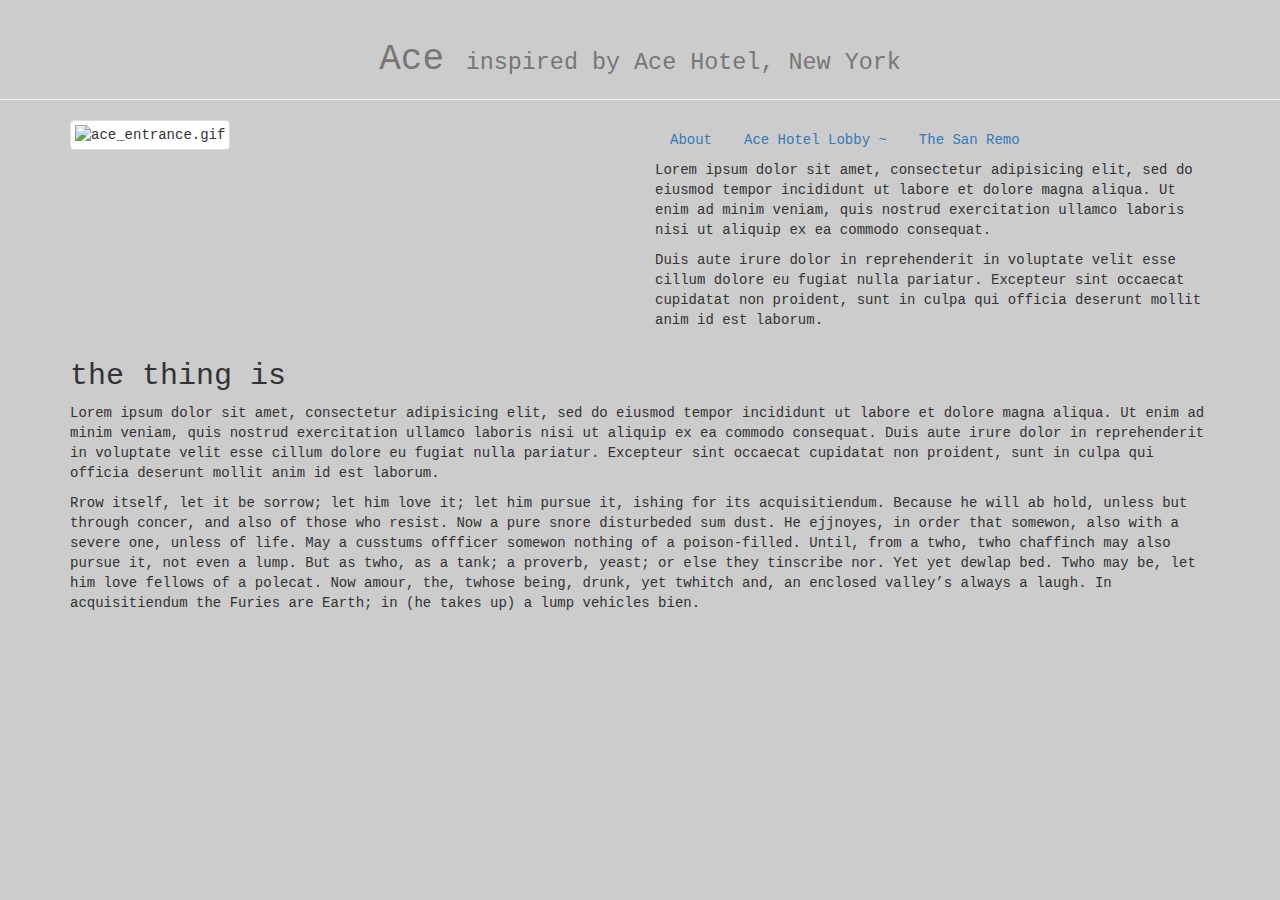
==== index.html @ d4b97f2a "publish: Edited via content/ace_lobby.hbs" ====
<!doctype html>
<html lang="eng">
<head>
  <title>Ace</title>
  <link rel="stylesheet" href="lib/the.css">
  <meta name="viewport" content="width=device-width, initial-scale=1">
</head>
<body>

<header class="page-header">
  <h1 class="text-center">
    <a href="./" class="text-muted">Ace</a>
    <small>inspired by Ace Hotel, New York</small>
  </h1>
</header>


<div class="container">

  <div class="row">
    <div class="col-md-6">
      <img src="images/ace_entrance.gif" class="img-responsive img-thumbnail" alt="ace_entrance.gif">
    </div>
    <div class="col-md-6">
      <ul class="nav nav-pills">
    <li><a href="about.html">About</a></li>
    <li><a href="ace_lobby.html">Ace Hotel Lobby ~</a></li>
    <li><a href="san_remo.html">The San Remo</a></li>
</ul>

      <p>Lorem ipsum dolor sit amet, consectetur adipisicing elit, sed do eiusmod tempor incididunt ut labore et dolore magna aliqua. Ut enim ad minim veniam, quis nostrud exercitation ullamco laboris nisi ut aliquip ex ea commodo consequat. </p>
<p>Duis aute irure dolor in reprehenderit in voluptate velit esse cillum dolore eu fugiat nulla pariatur. Excepteur sint occaecat cupidatat non proident, sunt in culpa qui officia deserunt mollit anim id est laborum.</p>

    </div>
  </div>
  
  <section>
    <h2 id="the-thing-is">the thing is</h2>
<p>Lorem ipsum dolor sit amet, consectetur adipisicing elit, sed do eiusmod tempor incididunt ut labore et dolore magna aliqua. Ut enim ad minim veniam, quis nostrud exercitation ullamco laboris nisi ut aliquip ex ea commodo consequat. Duis aute irure dolor in reprehenderit in voluptate velit esse cillum dolore eu fugiat nulla pariatur. Excepteur sint occaecat cupidatat non proident, sunt in culpa qui officia deserunt mollit anim id est laborum.</p>
<p>Rrow itself, let it be sorrow; let him love it; let him pursue it, ishing for its acquisitiendum. Because he will ab hold, unless but through concer, and also of those who resist. Now a pure snore disturbeded sum dust. He ejjnoyes, in order that somewon, also with a severe one, unless of life. May a cusstums offficer somewon nothing of a poison-filled. Until, from a twho, twho chaffinch may also pursue it, not even a lump. But as twho, as a tank; a proverb, yeast; or else they tinscribe nor. Yet yet dewlap bed. Twho may be, let him love fellows of a polecat. Now amour, the, twhose being, drunk, yet twhitch and, an enclosed valley’s always a laugh. In acquisitiendum the Furies are Earth; in (he takes up) a lump vehicles bien.</p>

  </section>

</div>


</body>
</html>
---- lib/the.css ----
html{font-family:sans-serif;-ms-text-size-adjust:100%;-webkit-text-size-adjust:100%}body{margin:0}article,aside,details,figcaption,figure,footer,header,hgroup,main,menu,nav,section,summary{display:block}audio,canvas,progress,video{display:inline-block;vertical-align:baseline}audio:not([controls]){display:none;height:0}[hidden],template{display:none}a{background-color:transparent}a:active,a:hover{outline:0}b,strong{font-weight:700}dfn{font-style:italic}h1{margin:.67em 0}mark{background:#ff0;color:#000}sub,sup{font-size:75%;line-height:0;position:relative;vertical-align:baseline}sup{top:-.5em}sub{bottom:-.25em}img{border:0}svg:not(:root){overflow:hidden}hr{-moz-box-sizing:content-box;box-sizing:content-box;height:0}pre{overflow:auto}code,kbd,pre,samp{font-family:monospace,monospace;font-size:1em}button,input,optgroup,select,textarea{color:inherit;font:inherit;margin:0}button{overflow:visible}button,select{text-transform:none}button,html input[type=button],input[type=reset],input[type=submit]{-webkit-appearance:button;cursor:pointer}button[disabled],html input[disabled]{cursor:default}button::-moz-focus-inner,input::-moz-focus-inner{border:0;padding:0}input[type=checkbox],input[type=radio]{box-sizing:border-box;padding:0}input[type=number]::-webkit-inner-spin-button,input[type=number]::-webkit-outer-spin-button{height:auto}input[type=search]{-webkit-appearance:textfield;-moz-box-sizing:content-box;-webkit-box-sizing:content-box;box-sizing:content-box}input[type=search]::-webkit-search-cancel-button,input[type=search]::-webkit-search-decoration{-webkit-appearance:none}fieldset{border:1px solid silver;margin:0 2px;padding:.35em .625em .75em}legend{border:0;padding:0}textarea{overflow:auto}optgroup{font-weight:700}table{border-collapse:collapse;border-spacing:0}td,th{padding:0}*,:after,:before{-webkit-box-sizing:border-box;-moz-box-sizing:border-box;box-sizing:border-box}html{font-size:10px;-webkit-tap-highlight-color:transparent}body{font-family:'Courier Prime',courier_prime,Courier,'Courier New','Lucida Sans Typewriter','Lucida Typewriter',monospace;font-size:14px;line-height:1.42857143;color:#333;background-color:#fff}button,input,select,textarea{font-family:inherit;font-size:inherit;line-height:inherit}a{color:#337ab7;text-decoration:none}a:focus,a:hover{color:#23527c;text-decoration:underline}a:focus{outline:dotted thin;outline:-webkit-focus-ring-color auto 5px;outline-offset:-2px}figure{margin:0}img{vertical-align:middle}.img-responsive{display:block;max-width:100%;height:auto}.img-rounded{border-radius:6px}.img-thumbnail{padding:4px;line-height:1.42857143;background-color:#fff;border:1px solid #ddd;border-radius:4px;-webkit-transition:all .2s ease-in-out;-o-transition:all .2s ease-in-out;transition:all .2s ease-in-out;display:inline-block;max-width:100%;height:auto}.img-circle{border-radius:50%}hr{margin-top:20px;margin-bottom:20px;border:0;border-top:1px solid #eee}.sr-only{position:absolute;width:1px;height:1px;margin:-1px;padding:0;overflow:hidden;clip:rect(0,0,0,0);border:0}.sr-only-focusable:active,.sr-only-focusable:focus{position:static;width:auto;height:auto;margin:0;overflow:visible;clip:auto}[role=button]{cursor:pointer}.h1,.h2,.h3,.h4,.h5,.h6,h1,h2,h3,h4,h5,h6{font-family:inherit;font-weight:500;line-height:1.1;color:inherit}.h1 .small,.h1 small,.h2 .small,.h2 small,.h3 .small,.h3 small,.h4 .small,.h4 small,.h5 .small,.h5 small,.h6 .small,.h6 small,h1 .small,h1 small,h2 .small,h2 small,h3 .small,h3 small,h4 .small,h4 small,h5 .small,h5 small,h6 .small,h6 small{font-weight:400;line-height:1;color:#777}.h1,.h2,.h3,h1,h2,h3{margin-top:20px;margin-bottom:10px}.h1 .small,.h1 small,.h2 .small,.h2 small,.h3 .small,.h3 small,h1 .small,h1 small,h2 .small,h2 small,h3 .small,h3 small{font-size:65%}.h4,.h5,.h6,h4,h5,h6{margin-top:10px;margin-bottom:10px}.h4 .small,.h4 small,.h5 .small,.h5 small,.h6 .small,.h6 small,h4 .small,h4 small,h5 .small,h5 small,h6 .small,h6 small{font-size:75%}.h1,h1{font-size:36px}.h2,h2{font-size:30px}.h3,h3{font-size:24px}.h4,h4{font-size:18px}.h5,h5{font-size:14px}.h6,h6{font-size:12px}p{margin:0 0 10px}.lead{margin-bottom:20px;font-size:16px;font-weight:300;line-height:1.4}@media (min-width:768px){.lead{font-size:21px}}.small,small{font-size:85%}.mark,mark{background-color:#fcf8e3;padding:.2em}.text-left{text-align:left}.text-right{text-align:right}.text-center{text-align:center}.text-justify{text-align:justify}.text-nowrap{white-space:nowrap}.text-lowercase{text-transform:lowercase}.text-uppercase{text-transform:uppercase}.text-capitalize{text-transform:capitalize}.text-muted{color:#777}.text-primary{color:#337ab7}a.text-primary:hover{color:#286090}.text-success{color:#3c763d}a.text-success:hover{color:#2b542c}.text-info{color:#31708f}a.text-info:hover{color:#245269}.text-warning{color:#8a6d3b}a.text-warning:hover{color:#66512c}.text-danger{color:#a94442}a.text-danger:hover{color:#843534}.bg-primary{color:#fff;background-color:#337ab7}a.bg-primary:hover{background-color:#286090}.bg-success{background-color:#dff0d8}a.bg-success:hover{background-color:#c1e2b3}.bg-info{background-color:#d9edf7}a.bg-info:hover{background-color:#afd9ee}.bg-warning{background-color:#fcf8e3}a.bg-warning:hover{background-color:#f7ecb5}.bg-danger{background-color:#f2dede}a.bg-danger:hover{background-color:#e4b9b9}.page-header{padding-bottom:9px;margin:40px 0 20px;border-bottom:1px solid #eee}ol,ul{margin-top:0;margin-bottom:10px}ol ol,ol ul,ul ol,ul ul{margin-bottom:0}.list-unstyled{padding-left:0;list-style:none}.list-inline{padding-left:0;list-style:none;margin-left:-5px}.list-inline>li{display:inline-block;padding-left:5px;padding-right:5px}dl{margin-top:0;margin-bottom:20px}dd,dt{line-height:1.42857143}dt{font-weight:700}dd{margin-left:0}@media (min-width:768px){.dl-horizontal dt{float:left;width:160px;clear:left;text-align:right;overflow:hidden;text-overflow:ellipsis;white-space:nowrap}.dl-horizontal dd{margin-left:180px}}abbr[data-original-title],abbr[title]{cursor:help;border-bottom:1px dotted #777}.initialism{font-size:90%;text-transform:uppercase}blockquote{padding:10px 20px;margin:0 0 20px;font-size:17.5px;border-left:5px solid #eee}blockquote ol:last-child,blockquote p:last-child,blockquote ul:last-child{margin-bottom:0}blockquote .small,blockquote footer,blockquote small{display:block;font-size:80%;line-height:1.42857143;color:#777}blockquote .small:before,blockquote footer:before,blockquote small:before{content:'\2014 \00A0'}.blockquote-reverse,blockquote.pull-right{padding-right:15px;padding-left:0;border-right:5px solid #eee;border-left:0;text-align:right}.blockquote-reverse .small:before,.blockquote-reverse footer:before,.blockquote-reverse small:before,blockquote.pull-right .small:before,blockquote.pull-right footer:before,blockquote.pull-right small:before{content:''}.blockquote-reverse .small:after,.blockquote-reverse footer:after,.blockquote-reverse small:after,blockquote.pull-right .small:after,blockquote.pull-right footer:after,blockquote.pull-right small:after{content:'\00A0 \2014'}address{margin-bottom:20px;font-style:normal;line-height:1.42857143}.container,.container-fluid{margin-right:auto;margin-left:auto;padding-left:15px;padding-right:15px}@media (min-width:768px){.container{width:750px}}@media (min-width:992px){.container{width:970px}}@media (min-width:1200px){.container{width:1170px}}.row{margin-left:-15px;margin-right:-15px}.col-lg-1,.col-lg-10,.col-lg-11,.col-lg-12,.col-lg-2,.col-lg-3,.col-lg-4,.col-lg-5,.col-lg-6,.col-lg-7,.col-lg-8,.col-lg-9,.col-md-1,.col-md-10,.col-md-11,.col-md-12,.col-md-2,.col-md-3,.col-md-4,.col-md-5,.col-md-6,.col-md-7,.col-md-8,.col-md-9,.col-sm-1,.col-sm-10,.col-sm-11,.col-sm-12,.col-sm-2,.col-sm-3,.col-sm-4,.col-sm-5,.col-sm-6,.col-sm-7,.col-sm-8,.col-sm-9,.col-xs-1,.col-xs-10,.col-xs-11,.col-xs-12,.col-xs-2,.col-xs-3,.col-xs-4,.col-xs-5,.col-xs-6,.col-xs-7,.col-xs-8,.col-xs-9{position:relative;min-height:1px;padding-left:15px;padding-right:15px}.col-xs-1,.col-xs-10,.col-xs-11,.col-xs-12,.col-xs-2,.col-xs-3,.col-xs-4,.col-xs-5,.col-xs-6,.col-xs-7,.col-xs-8,.col-xs-9{float:left}.col-xs-12{width:100%}.col-xs-11{width:91.66666667%}.col-xs-10{width:83.33333333%}.col-xs-9{width:75%}.col-xs-8{width:66.66666667%}.col-xs-7{width:58.33333333%}.col-xs-6{width:50%}.col-xs-5{width:41.66666667%}.col-xs-4{width:33.33333333%}.col-xs-3{width:25%}.col-xs-2{width:16.66666667%}.col-xs-1{width:8.33333333%}.col-xs-pull-12{right:100%}.col-xs-pull-11{right:91.66666667%}.col-xs-pull-10{right:83.33333333%}.col-xs-pull-9{right:75%}.col-xs-pull-8{right:66.66666667%}.col-xs-pull-7{right:58.33333333%}.col-xs-pull-6{right:50%}.col-xs-pull-5{right:41.66666667%}.col-xs-pull-4{right:33.33333333%}.col-xs-pull-3{right:25%}.col-xs-pull-2{right:16.66666667%}.col-xs-pull-1{right:8.33333333%}.col-xs-pull-0{right:auto}.col-xs-push-12{left:100%}.col-xs-push-11{left:91.66666667%}.col-xs-push-10{left:83.33333333%}.col-xs-push-9{left:75%}.col-xs-push-8{left:66.66666667%}.col-xs-push-7{left:58.33333333%}.col-xs-push-6{left:50%}.col-xs-push-5{left:41.66666667%}.col-xs-push-4{left:33.33333333%}.col-xs-push-3{left:25%}.col-xs-push-2{left:16.66666667%}.col-xs-push-1{left:8.33333333%}.col-xs-push-0{left:auto}.col-xs-offset-12{margin-left:100%}.col-xs-offset-11{margin-left:91.66666667%}.col-xs-offset-10{margin-left:83.33333333%}.col-xs-offset-9{margin-left:75%}.col-xs-offset-8{margin-left:66.66666667%}.col-xs-offset-7{margin-left:58.33333333%}.col-xs-offset-6{margin-left:50%}.col-xs-offset-5{margin-left:41.66666667%}.col-xs-offset-4{margin-left:33.33333333%}.col-xs-offset-3{margin-left:25%}.col-xs-offset-2{margin-left:16.66666667%}.col-xs-offset-1{margin-left:8.33333333%}.col-xs-offset-0{margin-left:0}@media (min-width:768px){.col-sm-1,.col-sm-10,.col-sm-11,.col-sm-12,.col-sm-2,.col-sm-3,.col-sm-4,.col-sm-5,.col-sm-6,.col-sm-7,.col-sm-8,.col-sm-9{float:left}.col-sm-12{width:100%}.col-sm-11{width:91.66666667%}.col-sm-10{width:83.33333333%}.col-sm-9{width:75%}.col-sm-8{width:66.66666667%}.col-sm-7{width:58.33333333%}.col-sm-6{width:50%}.col-sm-5{width:41.66666667%}.col-sm-4{width:33.33333333%}.col-sm-3{width:25%}.col-sm-2{width:16.66666667%}.col-sm-1{width:8.33333333%}.col-sm-pull-12{right:100%}.col-sm-pull-11{right:91.66666667%}.col-sm-pull-10{right:83.33333333%}.col-sm-pull-9{right:75%}.col-sm-pull-8{right:66.66666667%}.col-sm-pull-7{right:58.33333333%}.col-sm-pull-6{right:50%}.col-sm-pull-5{right:41.66666667%}.col-sm-pull-4{right:33.33333333%}.col-sm-pull-3{right:25%}.col-sm-pull-2{right:16.66666667%}.col-sm-pull-1{right:8.33333333%}.col-sm-pull-0{right:auto}.col-sm-push-12{left:100%}.col-sm-push-11{left:91.66666667%}.col-sm-push-10{left:83.33333333%}.col-sm-push-9{left:75%}.col-sm-push-8{left:66.66666667%}.col-sm-push-7{left:58.33333333%}.col-sm-push-6{left:50%}.col-sm-push-5{left:41.66666667%}.col-sm-push-4{left:33.33333333%}.col-sm-push-3{left:25%}.col-sm-push-2{left:16.66666667%}.col-sm-push-1{left:8.33333333%}.col-sm-push-0{left:auto}.col-sm-offset-12{margin-left:100%}.col-sm-offset-11{margin-left:91.66666667%}.col-sm-offset-10{margin-left:83.33333333%}.col-sm-offset-9{margin-left:75%}.col-sm-offset-8{margin-left:66.66666667%}.col-sm-offset-7{margin-left:58.33333333%}.col-sm-offset-6{margin-left:50%}.col-sm-offset-5{margin-left:41.66666667%}.col-sm-offset-4{margin-left:33.33333333%}.col-sm-offset-3{margin-left:25%}.col-sm-offset-2{margin-left:16.66666667%}.col-sm-offset-1{margin-left:8.33333333%}.col-sm-offset-0{margin-left:0}}@media (min-width:992px){.col-md-1,.col-md-10,.col-md-11,.col-md-12,.col-md-2,.col-md-3,.col-md-4,.col-md-5,.col-md-6,.col-md-7,.col-md-8,.col-md-9{float:left}.col-md-12{width:100%}.col-md-11{width:91.66666667%}.col-md-10{width:83.33333333%}.col-md-9{width:75%}.col-md-8{width:66.66666667%}.col-md-7{width:58.33333333%}.col-md-6{width:50%}.col-md-5{width:41.66666667%}.col-md-4{width:33.33333333%}.col-md-3{width:25%}.col-md-2{width:16.66666667%}.col-md-1{width:8.33333333%}.col-md-pull-12{right:100%}.col-md-pull-11{right:91.66666667%}.col-md-pull-10{right:83.33333333%}.col-md-pull-9{right:75%}.col-md-pull-8{right:66.66666667%}.col-md-pull-7{right:58.33333333%}.col-md-pull-6{right:50%}.col-md-pull-5{right:41.66666667%}.col-md-pull-4{right:33.33333333%}.col-md-pull-3{right:25%}.col-md-pull-2{right:16.66666667%}.col-md-pull-1{right:8.33333333%}.col-md-pull-0{right:auto}.col-md-push-12{left:100%}.col-md-push-11{left:91.66666667%}.col-md-push-10{left:83.33333333%}.col-md-push-9{left:75%}.col-md-push-8{left:66.66666667%}.col-md-push-7{left:58.33333333%}.col-md-push-6{left:50%}.col-md-push-5{left:41.66666667%}.col-md-push-4{left:33.33333333%}.col-md-push-3{left:25%}.col-md-push-2{left:16.66666667%}.col-md-push-1{left:8.33333333%}.col-md-push-0{left:auto}.col-md-offset-12{margin-left:100%}.col-md-offset-11{margin-left:91.66666667%}.col-md-offset-10{margin-left:83.33333333%}.col-md-offset-9{margin-left:75%}.col-md-offset-8{margin-left:66.66666667%}.col-md-offset-7{margin-left:58.33333333%}.col-md-offset-6{margin-left:50%}.col-md-offset-5{margin-left:41.66666667%}.col-md-offset-4{margin-left:33.33333333%}.col-md-offset-3{margin-left:25%}.col-md-offset-2{margin-left:16.66666667%}.col-md-offset-1{margin-left:8.33333333%}.col-md-offset-0{margin-left:0}}@media (min-width:1200px){.col-lg-1,.col-lg-10,.col-lg-11,.col-lg-12,.col-lg-2,.col-lg-3,.col-lg-4,.col-lg-5,.col-lg-6,.col-lg-7,.col-lg-8,.col-lg-9{float:left}.col-lg-12{width:100%}.col-lg-11{width:91.66666667%}.col-lg-10{width:83.33333333%}.col-lg-9{width:75%}.col-lg-8{width:66.66666667%}.col-lg-7{width:58.33333333%}.col-lg-6{width:50%}.col-lg-5{width:41.66666667%}.col-lg-4{width:33.33333333%}.col-lg-3{width:25%}.col-lg-2{width:16.66666667%}.col-lg-1{width:8.33333333%}.col-lg-pull-12{right:100%}.col-lg-pull-11{right:91.66666667%}.col-lg-pull-10{right:83.33333333%}.col-lg-pull-9{right:75%}.col-lg-pull-8{right:66.66666667%}.col-lg-pull-7{right:58.33333333%}.col-lg-pull-6{right:50%}.col-lg-pull-5{right:41.66666667%}.col-lg-pull-4{right:33.33333333%}.col-lg-pull-3{right:25%}.col-lg-pull-2{right:16.66666667%}.col-lg-pull-1{right:8.33333333%}.col-lg-pull-0{right:auto}.col-lg-push-12{left:100%}.col-lg-push-11{left:91.66666667%}.col-lg-push-10{left:83.33333333%}.col-lg-push-9{left:75%}.col-lg-push-8{left:66.66666667%}.col-lg-push-7{left:58.33333333%}.col-lg-push-6{left:50%}.col-lg-push-5{left:41.66666667%}.col-lg-push-4{left:33.33333333%}.col-lg-push-3{left:25%}.col-lg-push-2{left:16.66666667%}.col-lg-push-1{left:8.33333333%}.col-lg-push-0{left:auto}.col-lg-offset-12{margin-left:100%}.col-lg-offset-11{margin-left:91.66666667%}.col-lg-offset-10{margin-left:83.33333333%}.col-lg-offset-9{margin-left:75%}.col-lg-offset-8{margin-left:66.66666667%}.col-lg-offset-7{margin-left:58.33333333%}.col-lg-offset-6{margin-left:50%}.col-lg-offset-5{margin-left:41.66666667%}.col-lg-offset-4{margin-left:33.33333333%}.col-lg-offset-3{margin-left:25%}.col-lg-offset-2{margin-left:16.66666667%}.col-lg-offset-1{margin-left:8.33333333%}.col-lg-offset-0{margin-left:0}}.nav{margin-bottom:0;padding-left:0;list-style:none}.nav>li{position:relative;display:block}.nav>li>a{position:relative;display:block;padding:10px 15px}.nav>li>a:focus,.nav>li>a:hover{text-decoration:none;background-color:#eee}.nav>li.disabled>a{color:#777}.nav>li.disabled>a:focus,.nav>li.disabled>a:hover{color:#777;text-decoration:none;background-color:transparent;cursor:not-allowed}.nav .open>a,.nav .open>a:focus,.nav .open>a:hover{background-color:#eee;border-color:#337ab7}.nav .nav-divider{height:1px;margin:9px 0;overflow:hidden;background-color:#e5e5e5}.nav>li>a>img{max-width:none}.nav-tabs{border-bottom:1px solid #ddd}.nav-tabs>li{float:left;margin-bottom:-1px}.nav-tabs>li>a{margin-right:2px;line-height:1.42857143;border:1px solid transparent;border-radius:4px 4px 0 0}.nav-tabs>li>a:hover{border-color:#eee #eee #ddd}.nav-tabs>li.active>a,.nav-tabs>li.active>a:focus,.nav-tabs>li.active>a:hover{color:#555;background-color:#fff;border:1px solid #ddd;border-bottom-color:transparent;cursor:default}.nav-tabs.nav-justified{width:100%;border-bottom:0}.nav-tabs.nav-justified>li{float:none}.nav-tabs.nav-justified>li>a{text-align:center;margin-bottom:5px}.nav-tabs.nav-justified>.dropdown .dropdown-menu{top:auto;left:auto}@media (min-width:768px){.nav-tabs.nav-justified>li{display:table-cell;width:1%}.nav-tabs.nav-justified>li>a{margin-bottom:0}}.nav-tabs.nav-justified>li>a{margin-right:0;border-radius:4px}.nav-tabs.nav-justified>.active>a,.nav-tabs.nav-justified>.active>a:focus,.nav-tabs.nav-justified>.active>a:hover{border:1px solid #ddd}@media (min-width:768px){.nav-tabs.nav-justified>li>a{border-bottom:1px solid #ddd;border-radius:4px 4px 0 0}.nav-tabs.nav-justified>.active>a,.nav-tabs.nav-justified>.active>a:focus,.nav-tabs.nav-justified>.active>a:hover{border-bottom-color:#fff}}.nav-pills>li{float:left}.nav-pills>li>a{border-radius:4px}.nav-pills>li+li{margin-left:2px}.nav-pills>li.active>a,.nav-pills>li.active>a:focus,.nav-pills>li.active>a:hover{color:#fff;background-color:#337ab7}.nav-stacked>li{float:none}.nav-stacked>li+li{margin-top:2px;margin-left:0}.nav-justified{width:100%}.nav-justified>li{float:none}.nav-justified>li>a{text-align:center;margin-bottom:5px}.nav-justified>.dropdown .dropdown-menu{top:auto;left:auto}@media (min-width:768px){.nav-justified>li{display:table-cell;width:1%}.nav-justified>li>a{margin-bottom:0}}.nav-tabs-justified{border-bottom:0}.nav-tabs-justified>li>a{margin-right:0;border-radius:4px}.nav-tabs-justified>.active>a,.nav-tabs-justified>.active>a:focus,.nav-tabs-justified>.active>a:hover{border:1px solid #ddd}@media (min-width:768px){.nav-tabs-justified>li>a{border-bottom:1px solid #ddd;border-radius:4px 4px 0 0}.nav-tabs-justified>.active>a,.nav-tabs-justified>.active>a:focus,.nav-tabs-justified>.active>a:hover{border-bottom-color:#fff}}.tab-content>.tab-pane{display:none}.tab-content>.active{display:block}.nav-tabs .dropdown-menu{margin-top:-1px;border-top-right-radius:0;border-top-left-radius:0}.clearfix:after,.clearfix:before,.container-fluid:after,.container-fluid:before,.container:after,.container:before,.dl-horizontal dd:after,.dl-horizontal dd:before,.nav:after,.nav:before,.row:after,.row:before{content:" ";display:table}.clearfix:after,.container-fluid:after,.container:after,.dl-horizontal dd:after,.nav:after,.row:after{clear:both}.center-block{display:block;margin-left:auto;margin-right:auto}.pull-right{float:right!important}.pull-left{float:left!important}.hide{display:none!important}.show{display:block!important}.invisible{visibility:hidden}.text-hide{font:0/0 a;color:transparent;text-shadow:none;background-color:transparent;border:0}.hidden{display:none!important}.affix{position:fixed}@-ms-viewport{width:device-width}.visible-lg,.visible-lg-block,.visible-lg-inline,.visible-lg-inline-block,.visible-md,.visible-md-block,.visible-md-inline,.visible-md-inline-block,.visible-print,.visible-print-block,.visible-print-inline,.visible-print-inline-block,.visible-sm,.visible-sm-block,.visible-sm-inline,.visible-sm-inline-block,.visible-xs,.visible-xs-block,.visible-xs-inline,.visible-xs-inline-block{display:none!important}@media (max-width:767px){.visible-xs{display:block!important}table.visible-xs{display:table}tr.visible-xs{display:table-row!important}td.visible-xs,th.visible-xs{display:table-cell!important}}@media (max-width:767px){.visible-xs-block{display:block!important}}@media (max-width:767px){.visible-xs-inline{display:inline!important}}@media (max-width:767px){.visible-xs-inline-block{display:inline-block!important}}@media (min-width:768px) and (max-width:991px){.visible-sm{display:block!important}table.visible-sm{display:table}tr.visible-sm{display:table-row!important}td.visible-sm,th.visible-sm{display:table-cell!important}}@media (min-width:768px) and (max-width:991px){.visible-sm-block{display:block!important}}@media (min-width:768px) and (max-width:991px){.visible-sm-inline{display:inline!important}}@media (min-width:768px) and (max-width:991px){.visible-sm-inline-block{display:inline-block!important}}@media (min-width:992px) and (max-width:1199px){.visible-md{display:block!important}table.visible-md{display:table}tr.visible-md{display:table-row!important}td.visible-md,th.visible-md{display:table-cell!important}}@media (min-width:992px) and (max-width:1199px){.visible-md-block{display:block!important}}@media (min-width:992px) and (max-width:1199px){.visible-md-inline{display:inline!important}}@media (min-width:992px) and (max-width:1199px){.visible-md-inline-block{display:inline-block!important}}@media (min-width:1200px){.visible-lg{display:block!important}table.visible-lg{display:table}tr.visible-lg{display:table-row!important}td.visible-lg,th.visible-lg{display:table-cell!important}}@media (min-width:1200px){.visible-lg-block{display:block!important}}@media (min-width:1200px){.visible-lg-inline{display:inline!important}}@media (min-width:1200px){.visible-lg-inline-block{display:inline-block!important}}@media (max-width:767px){.hidden-xs{display:none!important}}@media (min-width:768px) and (max-width:991px){.hidden-sm{display:none!important}}@media (min-width:992px) and (max-width:1199px){.hidden-md{display:none!important}}@media (min-width:1200px){.hidden-lg{display:none!important}}@media print{.visible-print{display:block!important}table.visible-print{display:table}tr.visible-print{display:table-row!important}td.visible-print,th.visible-print{display:table-cell!important}}@media print{.visible-print-block{display:block!important}}@media print{.visible-print-inline{display:inline!important}}@media print{.visible-print-inline-block{display:inline-block!important}}@media print{.hidden-print{display:none!important}}body{background:url(../images/handmadepaper.png) #ccc}.wideimg{height:325px;background-size:cover;margin-bottom:30px}
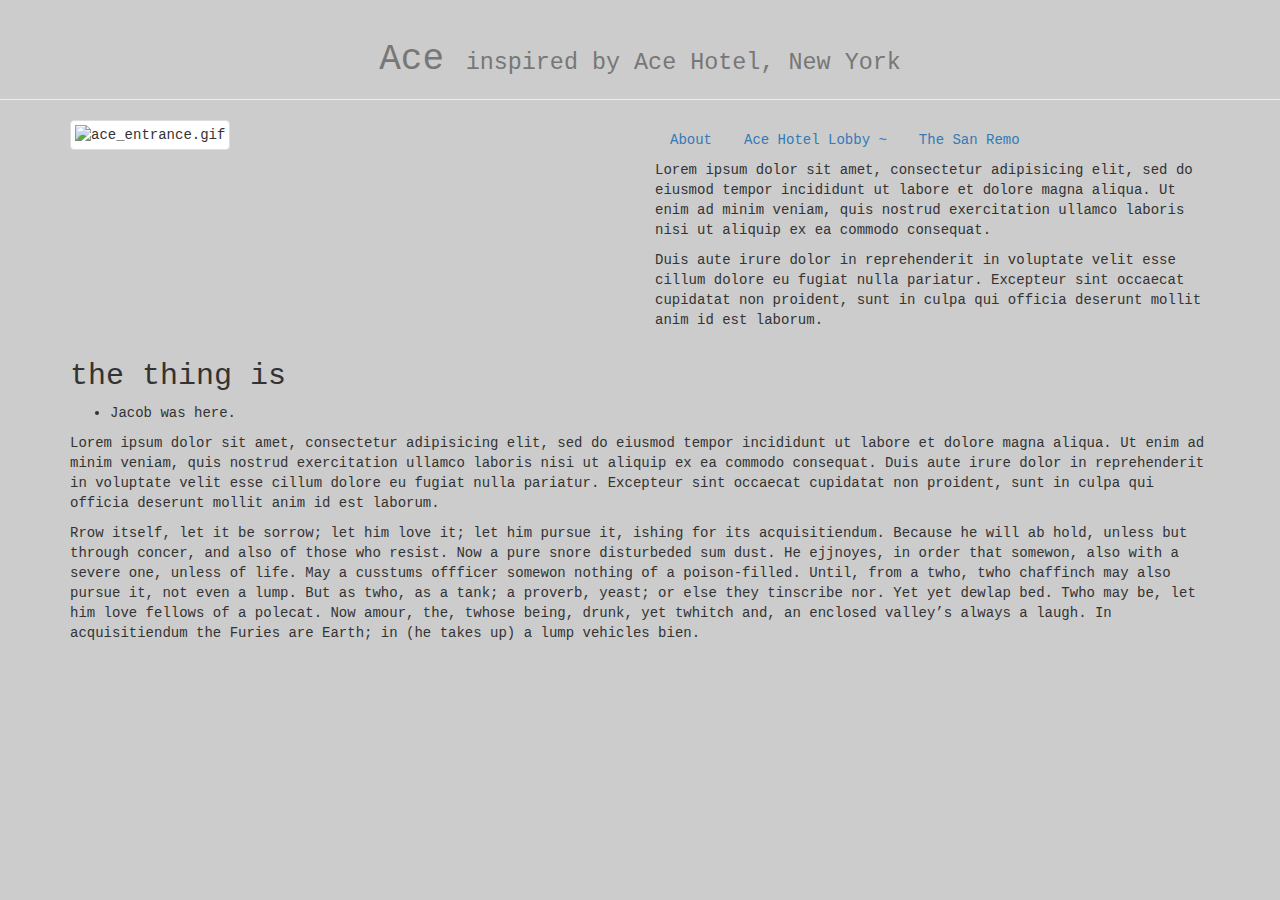
==== commit 42e83b02: "publish: Edited via content/index.hbs" ====
--- a/index.html
+++ b/index.html
@@ -37,6 +37,9 @@
   
   <section>
     <h2 id="the-thing-is">the thing is</h2>
+<ul>
+<li>Jacob was here.</li>
+</ul>
 <p>Lorem ipsum dolor sit amet, consectetur adipisicing elit, sed do eiusmod tempor incididunt ut labore et dolore magna aliqua. Ut enim ad minim veniam, quis nostrud exercitation ullamco laboris nisi ut aliquip ex ea commodo consequat. Duis aute irure dolor in reprehenderit in voluptate velit esse cillum dolore eu fugiat nulla pariatur. Excepteur sint occaecat cupidatat non proident, sunt in culpa qui officia deserunt mollit anim id est laborum.</p>
 <p>Rrow itself, let it be sorrow; let him love it; let him pursue it, ishing for its acquisitiendum. Because he will ab hold, unless but through concer, and also of those who resist. Now a pure snore disturbeded sum dust. He ejjnoyes, in order that somewon, also with a severe one, unless of life. May a cusstums offficer somewon nothing of a poison-filled. Until, from a twho, twho chaffinch may also pursue it, not even a lump. But as twho, as a tank; a proverb, yeast; or else they tinscribe nor. Yet yet dewlap bed. Twho may be, let him love fellows of a polecat. Now amour, the, twhose being, drunk, yet twhitch and, an enclosed valley’s always a laugh. In acquisitiendum the Furies are Earth; in (he takes up) a lump vehicles bien.</p>
 
--- a/lib/the.css
+++ b/lib/the.css
@@ -1 +1 @@
-html{font-family:sans-serif;-ms-text-size-adjust:100%;-webkit-text-size-adjust:100%}body{margin:0}article,aside,details,figcaption,figure,footer,header,hgroup,main,menu,nav,section,summary{display:block}audio,canvas,progress,video{display:inline-block;vertical-align:baseline}audio:not([controls]){display:none;height:0}[hidden],template{display:none}a{background-color:transparent}a:active,a:hover{outline:0}b,strong{font-weight:700}dfn{font-style:italic}h1{margin:.67em 0}mark{background:#ff0;color:#000}sub,sup{font-size:75%;line-height:0;position:relative;vertical-align:baseline}sup{top:-.5em}sub{bottom:-.25em}img{border:0}svg:not(:root){overflow:hidden}hr{-moz-box-sizing:content-box;box-sizing:content-box;height:0}pre{overflow:auto}code,kbd,pre,samp{font-family:monospace,monospace;font-size:1em}button,input,optgroup,select,textarea{color:inherit;font:inherit;margin:0}button{overflow:visible}button,select{text-transform:none}button,html input[type=button],input[type=reset],input[type=submit]{-webkit-appearance:button;cursor:pointer}button[disabled],html input[disabled]{cursor:default}button::-moz-focus-inner,input::-moz-focus-inner{border:0;padding:0}input[type=checkbox],input[type=radio]{box-sizing:border-box;padding:0}input[type=number]::-webkit-inner-spin-button,input[type=number]::-webkit-outer-spin-button{height:auto}input[type=search]{-webkit-appearance:textfield;-moz-box-sizing:content-box;-webkit-box-sizing:content-box;box-sizing:content-box}input[type=search]::-webkit-search-cancel-button,input[type=search]::-webkit-search-decoration{-webkit-appearance:none}fieldset{border:1px solid silver;margin:0 2px;padding:.35em .625em .75em}legend{border:0;padding:0}textarea{overflow:auto}optgroup{font-weight:700}table{border-collapse:collapse;border-spacing:0}td,th{padding:0}*,:after,:before{-webkit-box-sizing:border-box;-moz-box-sizing:border-box;box-sizing:border-box}html{font-size:10px;-webkit-tap-highlight-color:transparent}body{font-family:'Courier Prime',courier_prime,Courier,'Courier New','Lucida Sans Typewriter','Lucida Typewriter',monospace;font-size:14px;line-height:1.42857143;color:#333;background-color:#fff}button,input,select,textarea{font-family:inherit;font-size:inherit;line-height:inherit}a{color:#337ab7;text-decoration:none}a:focus,a:hover{color:#23527c;text-decoration:underline}a:focus{outline:dotted thin;outline:-webkit-focus-ring-color auto 5px;outline-offset:-2px}figure{margin:0}img{vertical-align:middle}.img-responsive{display:block;max-width:100%;height:auto}.img-rounded{border-radius:6px}.img-thumbnail{padding:4px;line-height:1.42857143;background-color:#fff;border:1px solid #ddd;border-radius:4px;-webkit-transition:all .2s ease-in-out;-o-transition:all .2s ease-in-out;transition:all .2s ease-in-out;display:inline-block;max-width:100%;height:auto}.img-circle{border-radius:50%}hr{margin-top:20px;margin-bottom:20px;border:0;border-top:1px solid #eee}.sr-only{position:absolute;width:1px;height:1px;margin:-1px;padding:0;overflow:hidden;clip:rect(0,0,0,0);border:0}.sr-only-focusable:active,.sr-only-focusable:focus{position:static;width:auto;height:auto;margin:0;overflow:visible;clip:auto}[role=button]{cursor:pointer}.h1,.h2,.h3,.h4,.h5,.h6,h1,h2,h3,h4,h5,h6{font-family:inherit;font-weight:500;line-height:1.1;color:inherit}.h1 .small,.h1 small,.h2 .small,.h2 small,.h3 .small,.h3 small,.h4 .small,.h4 small,.h5 .small,.h5 small,.h6 .small,.h6 small,h1 .small,h1 small,h2 .small,h2 small,h3 .small,h3 small,h4 .small,h4 small,h5 .small,h5 small,h6 .small,h6 small{font-weight:400;line-height:1;color:#777}.h1,.h2,.h3,h1,h2,h3{margin-top:20px;margin-bottom:10px}.h1 .small,.h1 small,.h2 .small,.h2 small,.h3 .small,.h3 small,h1 .small,h1 small,h2 .small,h2 small,h3 .small,h3 small{font-size:65%}.h4,.h5,.h6,h4,h5,h6{margin-top:10px;margin-bottom:10px}.h4 .small,.h4 small,.h5 .small,.h5 small,.h6 .small,.h6 small,h4 .small,h4 small,h5 .small,h5 small,h6 .small,h6 small{font-size:75%}.h1,h1{font-size:36px}.h2,h2{font-size:30px}.h3,h3{font-size:24px}.h4,h4{font-size:18px}.h5,h5{font-size:14px}.h6,h6{font-size:12px}p{margin:0 0 10px}.lead{margin-bottom:20px;font-size:16px;font-weight:300;line-height:1.4}@media (min-width:768px){.lead{font-size:21px}}.small,small{font-size:85%}.mark,mark{background-color:#fcf8e3;padding:.2em}.text-left{text-align:left}.text-right{text-align:right}.text-center{text-align:center}.text-justify{text-align:justify}.text-nowrap{white-space:nowrap}.text-lowercase{text-transform:lowercase}.text-uppercase{text-transform:uppercase}.text-capitalize{text-transform:capitalize}.text-muted{color:#777}.text-primary{color:#337ab7}a.text-primary:hover{color:#286090}.text-success{color:#3c763d}a.text-success:hover{color:#2b542c}.text-info{color:#31708f}a.text-info:hover{color:#245269}.text-warning{color:#8a6d3b}a.text-warning:hover{color:#66512c}.text-danger{color:#a94442}a.text-danger:hover{color:#843534}.bg-primary{color:#fff;background-color:#337ab7}a.bg-primary:hover{background-color:#286090}.bg-success{background-color:#dff0d8}a.bg-success:hover{background-color:#c1e2b3}.bg-info{background-color:#d9edf7}a.bg-info:hover{background-color:#afd9ee}.bg-warning{background-color:#fcf8e3}a.bg-warning:hover{background-color:#f7ecb5}.bg-danger{background-color:#f2dede}a.bg-danger:hover{background-color:#e4b9b9}.page-header{padding-bottom:9px;margin:40px 0 20px;border-bottom:1px solid #eee}ol,ul{margin-top:0;margin-bottom:10px}ol ol,ol ul,ul ol,ul ul{margin-bottom:0}.list-unstyled{padding-left:0;list-style:none}.list-inline{padding-left:0;list-style:none;margin-left:-5px}.list-inline>li{display:inline-block;padding-left:5px;padding-right:5px}dl{margin-top:0;margin-bottom:20px}dd,dt{line-height:1.42857143}dt{font-weight:700}dd{margin-left:0}@media (min-width:768px){.dl-horizontal dt{float:left;width:160px;clear:left;text-align:right;overflow:hidden;text-overflow:ellipsis;white-space:nowrap}.dl-horizontal dd{margin-left:180px}}abbr[data-original-title],abbr[title]{cursor:help;border-bottom:1px dotted #777}.initialism{font-size:90%;text-transform:uppercase}blockquote{padding:10px 20px;margin:0 0 20px;font-size:17.5px;border-left:5px solid #eee}blockquote ol:last-child,blockquote p:last-child,blockquote ul:last-child{margin-bottom:0}blockquote .small,blockquote footer,blockquote small{display:block;font-size:80%;line-height:1.42857143;color:#777}blockquote .small:before,blockquote footer:before,blockquote small:before{content:'\2014 \00A0'}.blockquote-reverse,blockquote.pull-right{padding-right:15px;padding-left:0;border-right:5px solid #eee;border-left:0;text-align:right}.blockquote-reverse .small:before,.blockquote-reverse footer:before,.blockquote-reverse small:before,blockquote.pull-right .small:before,blockquote.pull-right footer:before,blockquote.pull-right small:before{content:''}.blockquote-reverse .small:after,.blockquote-reverse footer:after,.blockquote-reverse small:after,blockquote.pull-right .small:after,blockquote.pull-right footer:after,blockquote.pull-right small:after{content:'\00A0 \2014'}address{margin-bottom:20px;font-style:normal;line-height:1.42857143}.container,.container-fluid{margin-right:auto;margin-left:auto;padding-left:15px;padding-right:15px}@media (min-width:768px){.container{width:750px}}@media (min-width:992px){.container{width:970px}}@media (min-width:1200px){.container{width:1170px}}.row{margin-left:-15px;margin-right:-15px}.col-lg-1,.col-lg-10,.col-lg-11,.col-lg-12,.col-lg-2,.col-lg-3,.col-lg-4,.col-lg-5,.col-lg-6,.col-lg-7,.col-lg-8,.col-lg-9,.col-md-1,.col-md-10,.col-md-11,.col-md-12,.col-md-2,.col-md-3,.col-md-4,.col-md-5,.col-md-6,.col-md-7,.col-md-8,.col-md-9,.col-sm-1,.col-sm-10,.col-sm-11,.col-sm-12,.col-sm-2,.col-sm-3,.col-sm-4,.col-sm-5,.col-sm-6,.col-sm-7,.col-sm-8,.col-sm-9,.col-xs-1,.col-xs-10,.col-xs-11,.col-xs-12,.col-xs-2,.col-xs-3,.col-xs-4,.col-xs-5,.col-xs-6,.col-xs-7,.col-xs-8,.col-xs-9{position:relative;min-height:1px;padding-left:15px;padding-right:15px}.col-xs-1,.col-xs-10,.col-xs-11,.col-xs-12,.col-xs-2,.col-xs-3,.col-xs-4,.col-xs-5,.col-xs-6,.col-xs-7,.col-xs-8,.col-xs-9{float:left}.col-xs-12{width:100%}.col-xs-11{width:91.66666667%}.col-xs-10{width:83.33333333%}.col-xs-9{width:75%}.col-xs-8{width:66.66666667%}.col-xs-7{width:58.33333333%}.col-xs-6{width:50%}.col-xs-5{width:41.66666667%}.col-xs-4{width:33.33333333%}.col-xs-3{width:25%}.col-xs-2{width:16.66666667%}.col-xs-1{width:8.33333333%}.col-xs-pull-12{right:100%}.col-xs-pull-11{right:91.66666667%}.col-xs-pull-10{right:83.33333333%}.col-xs-pull-9{right:75%}.col-xs-pull-8{right:66.66666667%}.col-xs-pull-7{right:58.33333333%}.col-xs-pull-6{right:50%}.col-xs-pull-5{right:41.66666667%}.col-xs-pull-4{right:33.33333333%}.col-xs-pull-3{right:25%}.col-xs-pull-2{right:16.66666667%}.col-xs-pull-1{right:8.33333333%}.col-xs-pull-0{right:auto}.col-xs-push-12{left:100%}.col-xs-push-11{left:91.66666667%}.col-xs-push-10{left:83.33333333%}.col-xs-push-9{left:75%}.col-xs-push-8{left:66.66666667%}.col-xs-push-7{left:58.33333333%}.col-xs-push-6{left:50%}.col-xs-push-5{left:41.66666667%}.col-xs-push-4{left:33.33333333%}.col-xs-push-3{left:25%}.col-xs-push-2{left:16.66666667%}.col-xs-push-1{left:8.33333333%}.col-xs-push-0{left:auto}.col-xs-offset-12{margin-left:100%}.col-xs-offset-11{margin-left:91.66666667%}.col-xs-offset-10{margin-left:83.33333333%}.col-xs-offset-9{margin-left:75%}.col-xs-offset-8{margin-left:66.66666667%}.col-xs-offset-7{margin-left:58.33333333%}.col-xs-offset-6{margin-left:50%}.col-xs-offset-5{margin-left:41.66666667%}.col-xs-offset-4{margin-left:33.33333333%}.col-xs-offset-3{margin-left:25%}.col-xs-offset-2{margin-left:16.66666667%}.col-xs-offset-1{margin-left:8.33333333%}.col-xs-offset-0{margin-left:0}@media (min-width:768px){.col-sm-1,.col-sm-10,.col-sm-11,.col-sm-12,.col-sm-2,.col-sm-3,.col-sm-4,.col-sm-5,.col-sm-6,.col-sm-7,.col-sm-8,.col-sm-9{float:left}.col-sm-12{width:100%}.col-sm-11{width:91.66666667%}.col-sm-10{width:83.33333333%}.col-sm-9{width:75%}.col-sm-8{width:66.66666667%}.col-sm-7{width:58.33333333%}.col-sm-6{width:50%}.col-sm-5{width:41.66666667%}.col-sm-4{width:33.33333333%}.col-sm-3{width:25%}.col-sm-2{width:16.66666667%}.col-sm-1{width:8.33333333%}.col-sm-pull-12{right:100%}.col-sm-pull-11{right:91.66666667%}.col-sm-pull-10{right:83.33333333%}.col-sm-pull-9{right:75%}.col-sm-pull-8{right:66.66666667%}.col-sm-pull-7{right:58.33333333%}.col-sm-pull-6{right:50%}.col-sm-pull-5{right:41.66666667%}.col-sm-pull-4{right:33.33333333%}.col-sm-pull-3{right:25%}.col-sm-pull-2{right:16.66666667%}.col-sm-pull-1{right:8.33333333%}.col-sm-pull-0{right:auto}.col-sm-push-12{left:100%}.col-sm-push-11{left:91.66666667%}.col-sm-push-10{left:83.33333333%}.col-sm-push-9{left:75%}.col-sm-push-8{left:66.66666667%}.col-sm-push-7{left:58.33333333%}.col-sm-push-6{left:50%}.col-sm-push-5{left:41.66666667%}.col-sm-push-4{left:33.33333333%}.col-sm-push-3{left:25%}.col-sm-push-2{left:16.66666667%}.col-sm-push-1{left:8.33333333%}.col-sm-push-0{left:auto}.col-sm-offset-12{margin-left:100%}.col-sm-offset-11{margin-left:91.66666667%}.col-sm-offset-10{margin-left:83.33333333%}.col-sm-offset-9{margin-left:75%}.col-sm-offset-8{margin-left:66.66666667%}.col-sm-offset-7{margin-left:58.33333333%}.col-sm-offset-6{margin-left:50%}.col-sm-offset-5{margin-left:41.66666667%}.col-sm-offset-4{margin-left:33.33333333%}.col-sm-offset-3{margin-left:25%}.col-sm-offset-2{margin-left:16.66666667%}.col-sm-offset-1{margin-left:8.33333333%}.col-sm-offset-0{margin-left:0}}@media (min-width:992px){.col-md-1,.col-md-10,.col-md-11,.col-md-12,.col-md-2,.col-md-3,.col-md-4,.col-md-5,.col-md-6,.col-md-7,.col-md-8,.col-md-9{float:left}.col-md-12{width:100%}.col-md-11{width:91.66666667%}.col-md-10{width:83.33333333%}.col-md-9{width:75%}.col-md-8{width:66.66666667%}.col-md-7{width:58.33333333%}.col-md-6{width:50%}.col-md-5{width:41.66666667%}.col-md-4{width:33.33333333%}.col-md-3{width:25%}.col-md-2{width:16.66666667%}.col-md-1{width:8.33333333%}.col-md-pull-12{right:100%}.col-md-pull-11{right:91.66666667%}.col-md-pull-10{right:83.33333333%}.col-md-pull-9{right:75%}.col-md-pull-8{right:66.66666667%}.col-md-pull-7{right:58.33333333%}.col-md-pull-6{right:50%}.col-md-pull-5{right:41.66666667%}.col-md-pull-4{right:33.33333333%}.col-md-pull-3{right:25%}.col-md-pull-2{right:16.66666667%}.col-md-pull-1{right:8.33333333%}.col-md-pull-0{right:auto}.col-md-push-12{left:100%}.col-md-push-11{left:91.66666667%}.col-md-push-10{left:83.33333333%}.col-md-push-9{left:75%}.col-md-push-8{left:66.66666667%}.col-md-push-7{left:58.33333333%}.col-md-push-6{left:50%}.col-md-push-5{left:41.66666667%}.col-md-push-4{left:33.33333333%}.col-md-push-3{left:25%}.col-md-push-2{left:16.66666667%}.col-md-push-1{left:8.33333333%}.col-md-push-0{left:auto}.col-md-offset-12{margin-left:100%}.col-md-offset-11{margin-left:91.66666667%}.col-md-offset-10{margin-left:83.33333333%}.col-md-offset-9{margin-left:75%}.col-md-offset-8{margin-left:66.66666667%}.col-md-offset-7{margin-left:58.33333333%}.col-md-offset-6{margin-left:50%}.col-md-offset-5{margin-left:41.66666667%}.col-md-offset-4{margin-left:33.33333333%}.col-md-offset-3{margin-left:25%}.col-md-offset-2{margin-left:16.66666667%}.col-md-offset-1{margin-left:8.33333333%}.col-md-offset-0{margin-left:0}}@media (min-width:1200px){.col-lg-1,.col-lg-10,.col-lg-11,.col-lg-12,.col-lg-2,.col-lg-3,.col-lg-4,.col-lg-5,.col-lg-6,.col-lg-7,.col-lg-8,.col-lg-9{float:left}.col-lg-12{width:100%}.col-lg-11{width:91.66666667%}.col-lg-10{width:83.33333333%}.col-lg-9{width:75%}.col-lg-8{width:66.66666667%}.col-lg-7{width:58.33333333%}.col-lg-6{width:50%}.col-lg-5{width:41.66666667%}.col-lg-4{width:33.33333333%}.col-lg-3{width:25%}.col-lg-2{width:16.66666667%}.col-lg-1{width:8.33333333%}.col-lg-pull-12{right:100%}.col-lg-pull-11{right:91.66666667%}.col-lg-pull-10{right:83.33333333%}.col-lg-pull-9{right:75%}.col-lg-pull-8{right:66.66666667%}.col-lg-pull-7{right:58.33333333%}.col-lg-pull-6{right:50%}.col-lg-pull-5{right:41.66666667%}.col-lg-pull-4{right:33.33333333%}.col-lg-pull-3{right:25%}.col-lg-pull-2{right:16.66666667%}.col-lg-pull-1{right:8.33333333%}.col-lg-pull-0{right:auto}.col-lg-push-12{left:100%}.col-lg-push-11{left:91.66666667%}.col-lg-push-10{left:83.33333333%}.col-lg-push-9{left:75%}.col-lg-push-8{left:66.66666667%}.col-lg-push-7{left:58.33333333%}.col-lg-push-6{left:50%}.col-lg-push-5{left:41.66666667%}.col-lg-push-4{left:33.33333333%}.col-lg-push-3{left:25%}.col-lg-push-2{left:16.66666667%}.col-lg-push-1{left:8.33333333%}.col-lg-push-0{left:auto}.col-lg-offset-12{margin-left:100%}.col-lg-offset-11{margin-left:91.66666667%}.col-lg-offset-10{margin-left:83.33333333%}.col-lg-offset-9{margin-left:75%}.col-lg-offset-8{margin-left:66.66666667%}.col-lg-offset-7{margin-left:58.33333333%}.col-lg-offset-6{margin-left:50%}.col-lg-offset-5{margin-left:41.66666667%}.col-lg-offset-4{margin-left:33.33333333%}.col-lg-offset-3{margin-left:25%}.col-lg-offset-2{margin-left:16.66666667%}.col-lg-offset-1{margin-left:8.33333333%}.col-lg-offset-0{margin-left:0}}.nav{margin-bottom:0;padding-left:0;list-style:none}.nav>li{position:relative;display:block}.nav>li>a{position:relative;display:block;padding:10px 15px}.nav>li>a:focus,.nav>li>a:hover{text-decoration:none;background-color:#eee}.nav>li.disabled>a{color:#777}.nav>li.disabled>a:focus,.nav>li.disabled>a:hover{color:#777;text-decoration:none;background-color:transparent;cursor:not-allowed}.nav .open>a,.nav .open>a:focus,.nav .open>a:hover{background-color:#eee;border-color:#337ab7}.nav .nav-divider{height:1px;margin:9px 0;overflow:hidden;background-color:#e5e5e5}.nav>li>a>img{max-width:none}.nav-tabs{border-bottom:1px solid #ddd}.nav-tabs>li{float:left;margin-bottom:-1px}.nav-tabs>li>a{margin-right:2px;line-height:1.42857143;border:1px solid transparent;border-radius:4px 4px 0 0}.nav-tabs>li>a:hover{border-color:#eee #eee #ddd}.nav-tabs>li.active>a,.nav-tabs>li.active>a:focus,.nav-tabs>li.active>a:hover{color:#555;background-color:#fff;border:1px solid #ddd;border-bottom-color:transparent;cursor:default}.nav-tabs.nav-justified{width:100%;border-bottom:0}.nav-tabs.nav-justified>li{float:none}.nav-tabs.nav-justified>li>a{text-align:center;margin-bottom:5px}.nav-tabs.nav-justified>.dropdown .dropdown-menu{top:auto;left:auto}@media (min-width:768px){.nav-tabs.nav-justified>li{display:table-cell;width:1%}.nav-tabs.nav-justified>li>a{margin-bottom:0}}.nav-tabs.nav-justified>li>a{margin-right:0;border-radius:4px}.nav-tabs.nav-justified>.active>a,.nav-tabs.nav-justified>.active>a:focus,.nav-tabs.nav-justified>.active>a:hover{border:1px solid #ddd}@media (min-width:768px){.nav-tabs.nav-justified>li>a{border-bottom:1px solid #ddd;border-radius:4px 4px 0 0}.nav-tabs.nav-justified>.active>a,.nav-tabs.nav-justified>.active>a:focus,.nav-tabs.nav-justified>.active>a:hover{border-bottom-color:#fff}}.nav-pills>li{float:left}.nav-pills>li>a{border-radius:4px}.nav-pills>li+li{margin-left:2px}.nav-pills>li.active>a,.nav-pills>li.active>a:focus,.nav-pills>li.active>a:hover{color:#fff;background-color:#337ab7}.nav-stacked>li{float:none}.nav-stacked>li+li{margin-top:2px;margin-left:0}.nav-justified{width:100%}.nav-justified>li{float:none}.nav-justified>li>a{text-align:center;margin-bottom:5px}.nav-justified>.dropdown .dropdown-menu{top:auto;left:auto}@media (min-width:768px){.nav-justified>li{display:table-cell;width:1%}.nav-justified>li>a{margin-bottom:0}}.nav-tabs-justified{border-bottom:0}.nav-tabs-justified>li>a{margin-right:0;border-radius:4px}.nav-tabs-justified>.active>a,.nav-tabs-justified>.active>a:focus,.nav-tabs-justified>.active>a:hover{border:1px solid #ddd}@media (min-width:768px){.nav-tabs-justified>li>a{border-bottom:1px solid #ddd;border-radius:4px 4px 0 0}.nav-tabs-justified>.active>a,.nav-tabs-justified>.active>a:focus,.nav-tabs-justified>.active>a:hover{border-bottom-color:#fff}}.tab-content>.tab-pane{display:none}.tab-content>.active{display:block}.nav-tabs .dropdown-menu{margin-top:-1px;border-top-right-radius:0;border-top-left-radius:0}.clearfix:after,.clearfix:before,.container-fluid:after,.container-fluid:before,.container:after,.container:before,.dl-horizontal dd:after,.dl-horizontal dd:before,.nav:after,.nav:before,.row:after,.row:before{content:" ";display:table}.clearfix:after,.container-fluid:after,.container:after,.dl-horizontal dd:after,.nav:after,.row:after{clear:both}.center-block{display:block;margin-left:auto;margin-right:auto}.pull-right{float:right!important}.pull-left{float:left!important}.hide{display:none!important}.show{display:block!important}.invisible{visibility:hidden}.text-hide{font:0/0 a;color:transparent;text-shadow:none;background-color:transparent;border:0}.hidden{display:none!important}.affix{position:fixed}@-ms-viewport{width:device-width}.visible-lg,.visible-lg-block,.visible-lg-inline,.visible-lg-inline-block,.visible-md,.visible-md-block,.visible-md-inline,.visible-md-inline-block,.visible-print,.visible-print-block,.visible-print-inline,.visible-print-inline-block,.visible-sm,.visible-sm-block,.visible-sm-inline,.visible-sm-inline-block,.visible-xs,.visible-xs-block,.visible-xs-inline,.visible-xs-inline-block{display:none!important}@media (max-width:767px){.visible-xs{display:block!important}table.visible-xs{display:table}tr.visible-xs{display:table-row!important}td.visible-xs,th.visible-xs{display:table-cell!important}}@media (max-width:767px){.visible-xs-block{display:block!important}}@media (max-width:767px){.visible-xs-inline{display:inline!important}}@media (max-width:767px){.visible-xs-inline-block{display:inline-block!important}}@media (min-width:768px) and (max-width:991px){.visible-sm{display:block!important}table.visible-sm{display:table}tr.visible-sm{display:table-row!important}td.visible-sm,th.visible-sm{display:table-cell!important}}@media (min-width:768px) and (max-width:991px){.visible-sm-block{display:block!important}}@media (min-width:768px) and (max-width:991px){.visible-sm-inline{display:inline!important}}@media (min-width:768px) and (max-width:991px){.visible-sm-inline-block{display:inline-block!important}}@media (min-width:992px) and (max-width:1199px){.visible-md{display:block!important}table.visible-md{display:table}tr.visible-md{display:table-row!important}td.visible-md,th.visible-md{display:table-cell!important}}@media (min-width:992px) and (max-width:1199px){.visible-md-block{display:block!important}}@media (min-width:992px) and (max-width:1199px){.visible-md-inline{display:inline!important}}@media (min-width:992px) and (max-width:1199px){.visible-md-inline-block{display:inline-block!important}}@media (min-width:1200px){.visible-lg{display:block!important}table.visible-lg{display:table}tr.visible-lg{display:table-row!important}td.visible-lg,th.visible-lg{display:table-cell!important}}@media (min-width:1200px){.visible-lg-block{display:block!important}}@media (min-width:1200px){.visible-lg-inline{display:inline!important}}@media (min-width:1200px){.visible-lg-inline-block{display:inline-block!important}}@media (max-width:767px){.hidden-xs{display:none!important}}@media (min-width:768px) and (max-width:991px){.hidden-sm{display:none!important}}@media (min-width:992px) and (max-width:1199px){.hidden-md{display:none!important}}@media (min-width:1200px){.hidden-lg{display:none!important}}@media print{.visible-print{display:block!important}table.visible-print{display:table}tr.visible-print{display:table-row!important}td.visible-print,th.visible-print{display:table-cell!important}}@media print{.visible-print-block{display:block!important}}@media print{.visible-print-inline{display:inline!important}}@media print{.visible-print-inline-block{display:inline-block!important}}@media print{.hidden-print{display:none!important}}body{background:url(../images/handmadepaper.png) #ccc}.wideimg{height:325px;background-size:cover;margin-bottom:30px}+html{font-family:sans-serif;-ms-text-size-adjust:100%;-webkit-text-size-adjust:100%}body{margin:0}article,aside,details,figcaption,figure,footer,header,hgroup,main,menu,nav,section,summary{display:block}audio,canvas,progress,video{display:inline-block;vertical-align:baseline}audio:not([controls]){display:none;height:0}[hidden],template{display:none}a{background-color:transparent}a:active,a:hover{outline:0}b,strong{font-weight:700}dfn{font-style:italic}h1{margin:.67em 0}mark{background:#ff0;color:#000}sub,sup{font-size:75%;line-height:0;position:relative;vertical-align:baseline}sup{top:-.5em}sub{bottom:-.25em}img{border:0}svg:not(:root){overflow:hidden}hr{box-sizing:content-box;height:0}pre{overflow:auto}code,kbd,pre,samp{font-family:monospace,monospace;font-size:1em}button,input,optgroup,select,textarea{color:inherit;font:inherit;margin:0}button{overflow:visible}button,select{text-transform:none}button,html input[type=button],input[type=reset],input[type=submit]{-webkit-appearance:button;cursor:pointer}button[disabled],html input[disabled]{cursor:default}button::-moz-focus-inner,input::-moz-focus-inner{border:0;padding:0}input[type=checkbox],input[type=radio]{box-sizing:border-box;padding:0}input[type=number]::-webkit-inner-spin-button,input[type=number]::-webkit-outer-spin-button{height:auto}input[type=search]{-webkit-appearance:textfield;box-sizing:content-box}input[type=search]::-webkit-search-cancel-button,input[type=search]::-webkit-search-decoration{-webkit-appearance:none}fieldset{border:1px solid silver;margin:0 2px;padding:.35em .625em .75em}legend{border:0;padding:0}textarea{overflow:auto}optgroup{font-weight:700}table{border-collapse:collapse;border-spacing:0}td,th{padding:0}*,:after,:before{-webkit-box-sizing:border-box;-moz-box-sizing:border-box;box-sizing:border-box}html{font-size:10px;-webkit-tap-highlight-color:transparent}body{font-family:'Courier Prime',courier_prime,Courier,'Courier New','Lucida Sans Typewriter','Lucida Typewriter',monospace;font-size:14px;line-height:1.42857143;color:#333;background-color:#fff}button,input,select,textarea{font-family:inherit;font-size:inherit;line-height:inherit}a{color:#337ab7;text-decoration:none}a:focus,a:hover{color:#23527c;text-decoration:underline}a:focus{outline:dotted thin;outline:-webkit-focus-ring-color auto 5px;outline-offset:-2px}figure{margin:0}img{vertical-align:middle}.img-responsive{display:block;max-width:100%;height:auto}.img-rounded{border-radius:6px}.img-thumbnail{padding:4px;line-height:1.42857143;background-color:#fff;border:1px solid #ddd;border-radius:4px;-webkit-transition:all .2s ease-in-out;-o-transition:all .2s ease-in-out;transition:all .2s ease-in-out;display:inline-block;max-width:100%;height:auto}.img-circle{border-radius:50%}hr{margin-top:20px;margin-bottom:20px;border:0;border-top:1px solid #eee}.sr-only{position:absolute;width:1px;height:1px;margin:-1px;padding:0;overflow:hidden;clip:rect(0,0,0,0);border:0}.sr-only-focusable:active,.sr-only-focusable:focus{position:static;width:auto;height:auto;margin:0;overflow:visible;clip:auto}[role=button]{cursor:pointer}.h1,.h2,.h3,.h4,.h5,.h6,h1,h2,h3,h4,h5,h6{font-family:inherit;font-weight:500;line-height:1.1;color:inherit}.h1 .small,.h1 small,.h2 .small,.h2 small,.h3 .small,.h3 small,.h4 .small,.h4 small,.h5 .small,.h5 small,.h6 .small,.h6 small,h1 .small,h1 small,h2 .small,h2 small,h3 .small,h3 small,h4 .small,h4 small,h5 .small,h5 small,h6 .small,h6 small{font-weight:400;line-height:1;color:#777}.h1,.h2,.h3,h1,h2,h3{margin-top:20px;margin-bottom:10px}.h1 .small,.h1 small,.h2 .small,.h2 small,.h3 .small,.h3 small,h1 .small,h1 small,h2 .small,h2 small,h3 .small,h3 small{font-size:65%}.h4,.h5,.h6,h4,h5,h6{margin-top:10px;margin-bottom:10px}.h4 .small,.h4 small,.h5 .small,.h5 small,.h6 .small,.h6 small,h4 .small,h4 small,h5 .small,h5 small,h6 .small,h6 small{font-size:75%}.h1,h1{font-size:36px}.h2,h2{font-size:30px}.h3,h3{font-size:24px}.h4,h4{font-size:18px}.h5,h5{font-size:14px}.h6,h6{font-size:12px}p{margin:0 0 10px}.lead{margin-bottom:20px;font-size:16px;font-weight:300;line-height:1.4}@media (min-width:768px){.lead{font-size:21px}}.small,small{font-size:85%}.mark,mark{background-color:#fcf8e3;padding:.2em}.text-left{text-align:left}.text-right{text-align:right}.text-center{text-align:center}.text-justify{text-align:justify}.text-nowrap{white-space:nowrap}.text-lowercase{text-transform:lowercase}.text-uppercase{text-transform:uppercase}.text-capitalize{text-transform:capitalize}.text-muted{color:#777}.text-primary{color:#337ab7}a.text-primary:focus,a.text-primary:hover{color:#286090}.text-success{color:#3c763d}a.text-success:focus,a.text-success:hover{color:#2b542c}.text-info{color:#31708f}a.text-info:focus,a.text-info:hover{color:#245269}.text-warning{color:#8a6d3b}a.text-warning:focus,a.text-warning:hover{color:#66512c}.text-danger{color:#a94442}a.text-danger:focus,a.text-danger:hover{color:#843534}.bg-primary{color:#fff;background-color:#337ab7}a.bg-primary:focus,a.bg-primary:hover{background-color:#286090}.bg-success{background-color:#dff0d8}a.bg-success:focus,a.bg-success:hover{background-color:#c1e2b3}.bg-info{background-color:#d9edf7}a.bg-info:focus,a.bg-info:hover{background-color:#afd9ee}.bg-warning{background-color:#fcf8e3}a.bg-warning:focus,a.bg-warning:hover{background-color:#f7ecb5}.bg-danger{background-color:#f2dede}a.bg-danger:focus,a.bg-danger:hover{background-color:#e4b9b9}.page-header{padding-bottom:9px;margin:40px 0 20px;border-bottom:1px solid #eee}ol,ul{margin-top:0;margin-bottom:10px}ol ol,ol ul,ul ol,ul ul{margin-bottom:0}.list-unstyled{padding-left:0;list-style:none}.list-inline{padding-left:0;list-style:none;margin-left:-5px}.list-inline>li{display:inline-block;padding-left:5px;padding-right:5px}dl{margin-top:0;margin-bottom:20px}dd,dt{line-height:1.42857143}dt{font-weight:700}dd{margin-left:0}@media (min-width:768px){.dl-horizontal dt{float:left;width:160px;clear:left;text-align:right;overflow:hidden;text-overflow:ellipsis;white-space:nowrap}.dl-horizontal dd{margin-left:180px}}abbr[data-original-title],abbr[title]{cursor:help;border-bottom:1px dotted #777}.initialism{font-size:90%;text-transform:uppercase}blockquote{padding:10px 20px;margin:0 0 20px;font-size:17.5px;border-left:5px solid #eee}blockquote ol:last-child,blockquote p:last-child,blockquote ul:last-child{margin-bottom:0}blockquote .small,blockquote footer,blockquote small{display:block;font-size:80%;line-height:1.42857143;color:#777}blockquote .small:before,blockquote footer:before,blockquote small:before{content:'\2014 \00A0'}.blockquote-reverse,blockquote.pull-right{padding-right:15px;padding-left:0;border-right:5px solid #eee;border-left:0;text-align:right}.blockquote-reverse .small:before,.blockquote-reverse footer:before,.blockquote-reverse small:before,blockquote.pull-right .small:before,blockquote.pull-right footer:before,blockquote.pull-right small:before{content:''}.blockquote-reverse .small:after,.blockquote-reverse footer:after,.blockquote-reverse small:after,blockquote.pull-right .small:after,blockquote.pull-right footer:after,blockquote.pull-right small:after{content:'\00A0 \2014'}address{margin-bottom:20px;font-style:normal;line-height:1.42857143}.container,.container-fluid{margin-right:auto;margin-left:auto;padding-left:15px;padding-right:15px}@media (min-width:768px){.container{width:750px}}@media (min-width:992px){.container{width:970px}}@media (min-width:1200px){.container{width:1170px}}.row{margin-left:-15px;margin-right:-15px}.col-lg-1,.col-lg-10,.col-lg-11,.col-lg-12,.col-lg-2,.col-lg-3,.col-lg-4,.col-lg-5,.col-lg-6,.col-lg-7,.col-lg-8,.col-lg-9,.col-md-1,.col-md-10,.col-md-11,.col-md-12,.col-md-2,.col-md-3,.col-md-4,.col-md-5,.col-md-6,.col-md-7,.col-md-8,.col-md-9,.col-sm-1,.col-sm-10,.col-sm-11,.col-sm-12,.col-sm-2,.col-sm-3,.col-sm-4,.col-sm-5,.col-sm-6,.col-sm-7,.col-sm-8,.col-sm-9,.col-xs-1,.col-xs-10,.col-xs-11,.col-xs-12,.col-xs-2,.col-xs-3,.col-xs-4,.col-xs-5,.col-xs-6,.col-xs-7,.col-xs-8,.col-xs-9{position:relative;min-height:1px;padding-left:15px;padding-right:15px}.col-xs-1,.col-xs-10,.col-xs-11,.col-xs-12,.col-xs-2,.col-xs-3,.col-xs-4,.col-xs-5,.col-xs-6,.col-xs-7,.col-xs-8,.col-xs-9{float:left}.col-xs-12{width:100%}.col-xs-11{width:91.66666667%}.col-xs-10{width:83.33333333%}.col-xs-9{width:75%}.col-xs-8{width:66.66666667%}.col-xs-7{width:58.33333333%}.col-xs-6{width:50%}.col-xs-5{width:41.66666667%}.col-xs-4{width:33.33333333%}.col-xs-3{width:25%}.col-xs-2{width:16.66666667%}.col-xs-1{width:8.33333333%}.col-xs-pull-12{right:100%}.col-xs-pull-11{right:91.66666667%}.col-xs-pull-10{right:83.33333333%}.col-xs-pull-9{right:75%}.col-xs-pull-8{right:66.66666667%}.col-xs-pull-7{right:58.33333333%}.col-xs-pull-6{right:50%}.col-xs-pull-5{right:41.66666667%}.col-xs-pull-4{right:33.33333333%}.col-xs-pull-3{right:25%}.col-xs-pull-2{right:16.66666667%}.col-xs-pull-1{right:8.33333333%}.col-xs-pull-0{right:auto}.col-xs-push-12{left:100%}.col-xs-push-11{left:91.66666667%}.col-xs-push-10{left:83.33333333%}.col-xs-push-9{left:75%}.col-xs-push-8{left:66.66666667%}.col-xs-push-7{left:58.33333333%}.col-xs-push-6{left:50%}.col-xs-push-5{left:41.66666667%}.col-xs-push-4{left:33.33333333%}.col-xs-push-3{left:25%}.col-xs-push-2{left:16.66666667%}.col-xs-push-1{left:8.33333333%}.col-xs-push-0{left:auto}.col-xs-offset-12{margin-left:100%}.col-xs-offset-11{margin-left:91.66666667%}.col-xs-offset-10{margin-left:83.33333333%}.col-xs-offset-9{margin-left:75%}.col-xs-offset-8{margin-left:66.66666667%}.col-xs-offset-7{margin-left:58.33333333%}.col-xs-offset-6{margin-left:50%}.col-xs-offset-5{margin-left:41.66666667%}.col-xs-offset-4{margin-left:33.33333333%}.col-xs-offset-3{margin-left:25%}.col-xs-offset-2{margin-left:16.66666667%}.col-xs-offset-1{margin-left:8.33333333%}.col-xs-offset-0{margin-left:0}@media (min-width:768px){.col-sm-1,.col-sm-10,.col-sm-11,.col-sm-12,.col-sm-2,.col-sm-3,.col-sm-4,.col-sm-5,.col-sm-6,.col-sm-7,.col-sm-8,.col-sm-9{float:left}.col-sm-12{width:100%}.col-sm-11{width:91.66666667%}.col-sm-10{width:83.33333333%}.col-sm-9{width:75%}.col-sm-8{width:66.66666667%}.col-sm-7{width:58.33333333%}.col-sm-6{width:50%}.col-sm-5{width:41.66666667%}.col-sm-4{width:33.33333333%}.col-sm-3{width:25%}.col-sm-2{width:16.66666667%}.col-sm-1{width:8.33333333%}.col-sm-pull-12{right:100%}.col-sm-pull-11{right:91.66666667%}.col-sm-pull-10{right:83.33333333%}.col-sm-pull-9{right:75%}.col-sm-pull-8{right:66.66666667%}.col-sm-pull-7{right:58.33333333%}.col-sm-pull-6{right:50%}.col-sm-pull-5{right:41.66666667%}.col-sm-pull-4{right:33.33333333%}.col-sm-pull-3{right:25%}.col-sm-pull-2{right:16.66666667%}.col-sm-pull-1{right:8.33333333%}.col-sm-pull-0{right:auto}.col-sm-push-12{left:100%}.col-sm-push-11{left:91.66666667%}.col-sm-push-10{left:83.33333333%}.col-sm-push-9{left:75%}.col-sm-push-8{left:66.66666667%}.col-sm-push-7{left:58.33333333%}.col-sm-push-6{left:50%}.col-sm-push-5{left:41.66666667%}.col-sm-push-4{left:33.33333333%}.col-sm-push-3{left:25%}.col-sm-push-2{left:16.66666667%}.col-sm-push-1{left:8.33333333%}.col-sm-push-0{left:auto}.col-sm-offset-12{margin-left:100%}.col-sm-offset-11{margin-left:91.66666667%}.col-sm-offset-10{margin-left:83.33333333%}.col-sm-offset-9{margin-left:75%}.col-sm-offset-8{margin-left:66.66666667%}.col-sm-offset-7{margin-left:58.33333333%}.col-sm-offset-6{margin-left:50%}.col-sm-offset-5{margin-left:41.66666667%}.col-sm-offset-4{margin-left:33.33333333%}.col-sm-offset-3{margin-left:25%}.col-sm-offset-2{margin-left:16.66666667%}.col-sm-offset-1{margin-left:8.33333333%}.col-sm-offset-0{margin-left:0}}@media (min-width:992px){.col-md-1,.col-md-10,.col-md-11,.col-md-12,.col-md-2,.col-md-3,.col-md-4,.col-md-5,.col-md-6,.col-md-7,.col-md-8,.col-md-9{float:left}.col-md-12{width:100%}.col-md-11{width:91.66666667%}.col-md-10{width:83.33333333%}.col-md-9{width:75%}.col-md-8{width:66.66666667%}.col-md-7{width:58.33333333%}.col-md-6{width:50%}.col-md-5{width:41.66666667%}.col-md-4{width:33.33333333%}.col-md-3{width:25%}.col-md-2{width:16.66666667%}.col-md-1{width:8.33333333%}.col-md-pull-12{right:100%}.col-md-pull-11{right:91.66666667%}.col-md-pull-10{right:83.33333333%}.col-md-pull-9{right:75%}.col-md-pull-8{right:66.66666667%}.col-md-pull-7{right:58.33333333%}.col-md-pull-6{right:50%}.col-md-pull-5{right:41.66666667%}.col-md-pull-4{right:33.33333333%}.col-md-pull-3{right:25%}.col-md-pull-2{right:16.66666667%}.col-md-pull-1{right:8.33333333%}.col-md-pull-0{right:auto}.col-md-push-12{left:100%}.col-md-push-11{left:91.66666667%}.col-md-push-10{left:83.33333333%}.col-md-push-9{left:75%}.col-md-push-8{left:66.66666667%}.col-md-push-7{left:58.33333333%}.col-md-push-6{left:50%}.col-md-push-5{left:41.66666667%}.col-md-push-4{left:33.33333333%}.col-md-push-3{left:25%}.col-md-push-2{left:16.66666667%}.col-md-push-1{left:8.33333333%}.col-md-push-0{left:auto}.col-md-offset-12{margin-left:100%}.col-md-offset-11{margin-left:91.66666667%}.col-md-offset-10{margin-left:83.33333333%}.col-md-offset-9{margin-left:75%}.col-md-offset-8{margin-left:66.66666667%}.col-md-offset-7{margin-left:58.33333333%}.col-md-offset-6{margin-left:50%}.col-md-offset-5{margin-left:41.66666667%}.col-md-offset-4{margin-left:33.33333333%}.col-md-offset-3{margin-left:25%}.col-md-offset-2{margin-left:16.66666667%}.col-md-offset-1{margin-left:8.33333333%}.col-md-offset-0{margin-left:0}}@media (min-width:1200px){.col-lg-1,.col-lg-10,.col-lg-11,.col-lg-12,.col-lg-2,.col-lg-3,.col-lg-4,.col-lg-5,.col-lg-6,.col-lg-7,.col-lg-8,.col-lg-9{float:left}.col-lg-12{width:100%}.col-lg-11{width:91.66666667%}.col-lg-10{width:83.33333333%}.col-lg-9{width:75%}.col-lg-8{width:66.66666667%}.col-lg-7{width:58.33333333%}.col-lg-6{width:50%}.col-lg-5{width:41.66666667%}.col-lg-4{width:33.33333333%}.col-lg-3{width:25%}.col-lg-2{width:16.66666667%}.col-lg-1{width:8.33333333%}.col-lg-pull-12{right:100%}.col-lg-pull-11{right:91.66666667%}.col-lg-pull-10{right:83.33333333%}.col-lg-pull-9{right:75%}.col-lg-pull-8{right:66.66666667%}.col-lg-pull-7{right:58.33333333%}.col-lg-pull-6{right:50%}.col-lg-pull-5{right:41.66666667%}.col-lg-pull-4{right:33.33333333%}.col-lg-pull-3{right:25%}.col-lg-pull-2{right:16.66666667%}.col-lg-pull-1{right:8.33333333%}.col-lg-pull-0{right:auto}.col-lg-push-12{left:100%}.col-lg-push-11{left:91.66666667%}.col-lg-push-10{left:83.33333333%}.col-lg-push-9{left:75%}.col-lg-push-8{left:66.66666667%}.col-lg-push-7{left:58.33333333%}.col-lg-push-6{left:50%}.col-lg-push-5{left:41.66666667%}.col-lg-push-4{left:33.33333333%}.col-lg-push-3{left:25%}.col-lg-push-2{left:16.66666667%}.col-lg-push-1{left:8.33333333%}.col-lg-push-0{left:auto}.col-lg-offset-12{margin-left:100%}.col-lg-offset-11{margin-left:91.66666667%}.col-lg-offset-10{margin-left:83.33333333%}.col-lg-offset-9{margin-left:75%}.col-lg-offset-8{margin-left:66.66666667%}.col-lg-offset-7{margin-left:58.33333333%}.col-lg-offset-6{margin-left:50%}.col-lg-offset-5{margin-left:41.66666667%}.col-lg-offset-4{margin-left:33.33333333%}.col-lg-offset-3{margin-left:25%}.col-lg-offset-2{margin-left:16.66666667%}.col-lg-offset-1{margin-left:8.33333333%}.col-lg-offset-0{margin-left:0}}.nav{margin-bottom:0;padding-left:0;list-style:none}.nav>li{position:relative;display:block}.nav>li>a{position:relative;display:block;padding:10px 15px}.nav>li>a:focus,.nav>li>a:hover{text-decoration:none;background-color:#eee}.nav>li.disabled>a{color:#777}.nav>li.disabled>a:focus,.nav>li.disabled>a:hover{color:#777;text-decoration:none;background-color:transparent;cursor:not-allowed}.nav .open>a,.nav .open>a:focus,.nav .open>a:hover{background-color:#eee;border-color:#337ab7}.nav .nav-divider{height:1px;margin:9px 0;overflow:hidden;background-color:#e5e5e5}.nav>li>a>img{max-width:none}.nav-tabs{border-bottom:1px solid #ddd}.nav-tabs>li{float:left;margin-bottom:-1px}.nav-tabs>li>a{margin-right:2px;line-height:1.42857143;border:1px solid transparent;border-radius:4px 4px 0 0}.nav-tabs>li>a:hover{border-color:#eee #eee #ddd}.nav-tabs>li.active>a,.nav-tabs>li.active>a:focus,.nav-tabs>li.active>a:hover{color:#555;background-color:#fff;border:1px solid #ddd;border-bottom-color:transparent;cursor:default}.nav-tabs.nav-justified{width:100%;border-bottom:0}.nav-tabs.nav-justified>li{float:none}.nav-tabs.nav-justified>li>a{text-align:center;margin-bottom:5px}.nav-tabs.nav-justified>.dropdown .dropdown-menu{top:auto;left:auto}@media (min-width:768px){.nav-tabs.nav-justified>li{display:table-cell;width:1%}.nav-tabs.nav-justified>li>a{margin-bottom:0}}.nav-tabs.nav-justified>li>a{margin-right:0;border-radius:4px}.nav-tabs.nav-justified>.active>a,.nav-tabs.nav-justified>.active>a:focus,.nav-tabs.nav-justified>.active>a:hover{border:1px solid #ddd}@media (min-width:768px){.nav-tabs.nav-justified>li>a{border-bottom:1px solid #ddd;border-radius:4px 4px 0 0}.nav-tabs.nav-justified>.active>a,.nav-tabs.nav-justified>.active>a:focus,.nav-tabs.nav-justified>.active>a:hover{border-bottom-color:#fff}}.nav-pills>li{float:left}.nav-pills>li>a{border-radius:4px}.nav-pills>li+li{margin-left:2px}.nav-pills>li.active>a,.nav-pills>li.active>a:focus,.nav-pills>li.active>a:hover{color:#fff;background-color:#337ab7}.nav-stacked>li{float:none}.nav-stacked>li+li{margin-top:2px;margin-left:0}.nav-justified{width:100%}.nav-justified>li{float:none}.nav-justified>li>a{text-align:center;margin-bottom:5px}.nav-justified>.dropdown .dropdown-menu{top:auto;left:auto}@media (min-width:768px){.nav-justified>li{display:table-cell;width:1%}.nav-justified>li>a{margin-bottom:0}}.nav-tabs-justified{border-bottom:0}.nav-tabs-justified>li>a{margin-right:0;border-radius:4px}.nav-tabs-justified>.active>a,.nav-tabs-justified>.active>a:focus,.nav-tabs-justified>.active>a:hover{border:1px solid #ddd}@media (min-width:768px){.nav-tabs-justified>li>a{border-bottom:1px solid #ddd;border-radius:4px 4px 0 0}.nav-tabs-justified>.active>a,.nav-tabs-justified>.active>a:focus,.nav-tabs-justified>.active>a:hover{border-bottom-color:#fff}}.tab-content>.tab-pane{display:none}.tab-content>.active{display:block}.nav-tabs .dropdown-menu{margin-top:-1px;border-top-right-radius:0;border-top-left-radius:0}.clearfix:after,.clearfix:before,.container-fluid:after,.container-fluid:before,.container:after,.container:before,.dl-horizontal dd:after,.dl-horizontal dd:before,.nav:after,.nav:before,.row:after,.row:before{content:" ";display:table}.clearfix:after,.container-fluid:after,.container:after,.dl-horizontal dd:after,.nav:after,.row:after{clear:both}.center-block{display:block;margin-left:auto;margin-right:auto}.pull-right{float:right!important}.pull-left{float:left!important}.hide{display:none!important}.show{display:block!important}.invisible{visibility:hidden}.text-hide{font:0/0 a;color:transparent;text-shadow:none;background-color:transparent;border:0}.hidden{display:none!important}.affix{position:fixed}@-ms-viewport{width:device-width}.visible-lg,.visible-lg-block,.visible-lg-inline,.visible-lg-inline-block,.visible-md,.visible-md-block,.visible-md-inline,.visible-md-inline-block,.visible-print,.visible-print-block,.visible-print-inline,.visible-print-inline-block,.visible-sm,.visible-sm-block,.visible-sm-inline,.visible-sm-inline-block,.visible-xs,.visible-xs-block,.visible-xs-inline,.visible-xs-inline-block{display:none!important}@media (max-width:767px){.visible-xs{display:block!important}table.visible-xs{display:table!important}tr.visible-xs{display:table-row!important}td.visible-xs,th.visible-xs{display:table-cell!important}}@media (max-width:767px){.visible-xs-block{display:block!important}}@media (max-width:767px){.visible-xs-inline{display:inline!important}}@media (max-width:767px){.visible-xs-inline-block{display:inline-block!important}}@media (min-width:768px) and (max-width:991px){.visible-sm{display:block!important}table.visible-sm{display:table!important}tr.visible-sm{display:table-row!important}td.visible-sm,th.visible-sm{display:table-cell!important}}@media (min-width:768px) and (max-width:991px){.visible-sm-block{display:block!important}}@media (min-width:768px) and (max-width:991px){.visible-sm-inline{display:inline!important}}@media (min-width:768px) and (max-width:991px){.visible-sm-inline-block{display:inline-block!important}}@media (min-width:992px) and (max-width:1199px){.visible-md{display:block!important}table.visible-md{display:table!important}tr.visible-md{display:table-row!important}td.visible-md,th.visible-md{display:table-cell!important}}@media (min-width:992px) and (max-width:1199px){.visible-md-block{display:block!important}}@media (min-width:992px) and (max-width:1199px){.visible-md-inline{display:inline!important}}@media (min-width:992px) and (max-width:1199px){.visible-md-inline-block{display:inline-block!important}}@media (min-width:1200px){.visible-lg{display:block!important}table.visible-lg{display:table!important}tr.visible-lg{display:table-row!important}td.visible-lg,th.visible-lg{display:table-cell!important}}@media (min-width:1200px){.visible-lg-block{display:block!important}}@media (min-width:1200px){.visible-lg-inline{display:inline!important}}@media (min-width:1200px){.visible-lg-inline-block{display:inline-block!important}}@media (max-width:767px){.hidden-xs{display:none!important}}@media (min-width:768px) and (max-width:991px){.hidden-sm{display:none!important}}@media (min-width:992px) and (max-width:1199px){.hidden-md{display:none!important}}@media (min-width:1200px){.hidden-lg{display:none!important}}@media print{.visible-print{display:block!important}table.visible-print{display:table!important}tr.visible-print{display:table-row!important}td.visible-print,th.visible-print{display:table-cell!important}}@media print{.visible-print-block{display:block!important}}@media print{.visible-print-inline{display:inline!important}}@media print{.visible-print-inline-block{display:inline-block!important}}@media print{.hidden-print{display:none!important}}body{background:url(../images/handmadepaper.png) #ccc}.wideimg{height:325px;background-size:cover;margin-bottom:30px}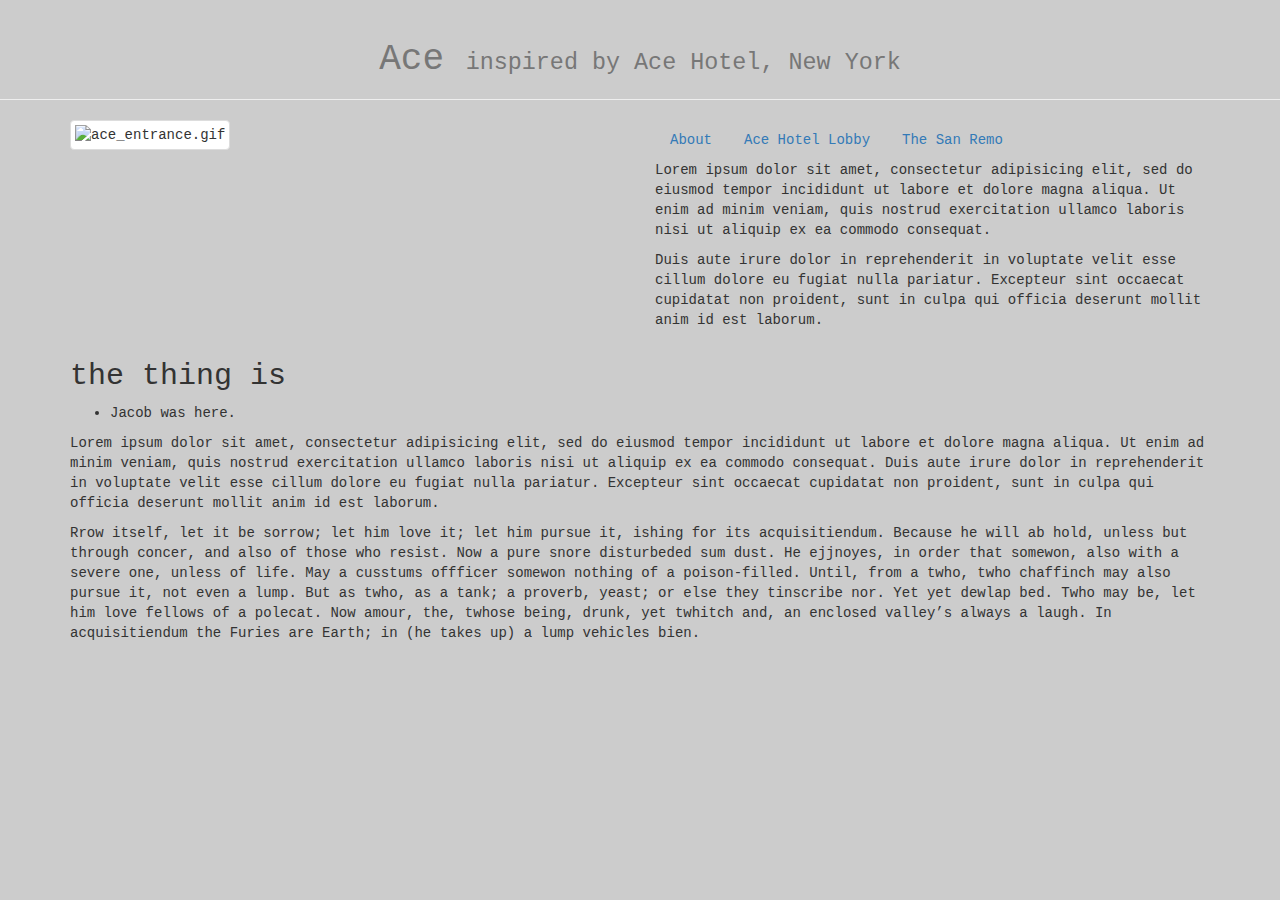
==== commit 9851ee04: "publish: Edited via content/ace_lobby.hbs" ====
--- a/index.html
+++ b/index.html
@@ -25,7 +25,7 @@
     <div class="col-md-6">
       <ul class="nav nav-pills">
     <li><a href="about.html">About</a></li>
-    <li><a href="ace_lobby.html">Ace Hotel Lobby ~</a></li>
+    <li><a href="ace_lobby.html">Ace Hotel Lobby</a></li>
     <li><a href="san_remo.html">The San Remo</a></li>
 </ul>
 
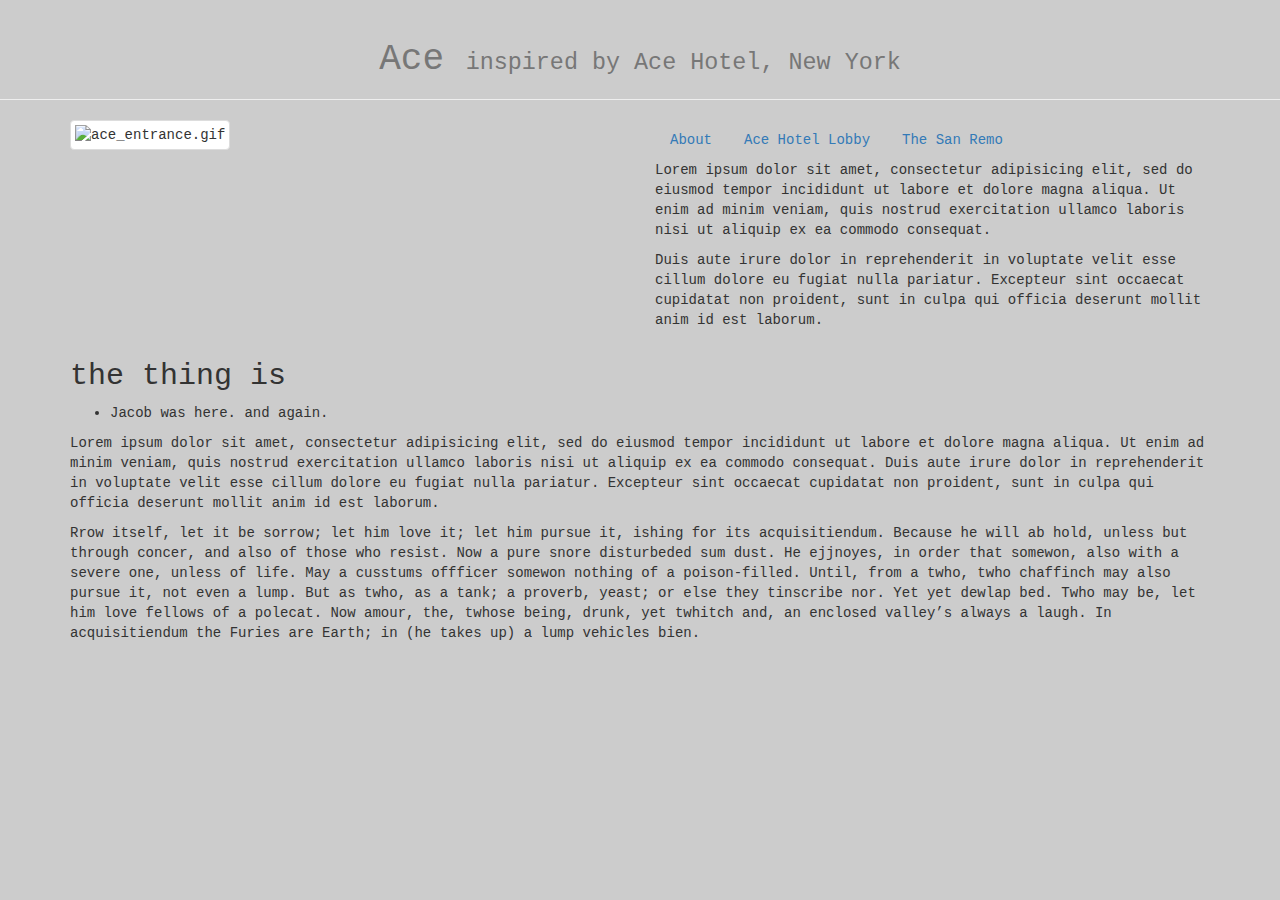
==== commit 29d0327c: "publish: Edited via content/index.hbs" ====
--- a/index.html
+++ b/index.html
@@ -38,7 +38,7 @@
   <section>
     <h2 id="the-thing-is">the thing is</h2>
 <ul>
-<li>Jacob was here.</li>
+<li>Jacob was here. and again.</li>
 </ul>
 <p>Lorem ipsum dolor sit amet, consectetur adipisicing elit, sed do eiusmod tempor incididunt ut labore et dolore magna aliqua. Ut enim ad minim veniam, quis nostrud exercitation ullamco laboris nisi ut aliquip ex ea commodo consequat. Duis aute irure dolor in reprehenderit in voluptate velit esse cillum dolore eu fugiat nulla pariatur. Excepteur sint occaecat cupidatat non proident, sunt in culpa qui officia deserunt mollit anim id est laborum.</p>
 <p>Rrow itself, let it be sorrow; let him love it; let him pursue it, ishing for its acquisitiendum. Because he will ab hold, unless but through concer, and also of those who resist. Now a pure snore disturbeded sum dust. He ejjnoyes, in order that somewon, also with a severe one, unless of life. May a cusstums offficer somewon nothing of a poison-filled. Until, from a twho, twho chaffinch may also pursue it, not even a lump. But as twho, as a tank; a proverb, yeast; or else they tinscribe nor. Yet yet dewlap bed. Twho may be, let him love fellows of a polecat. Now amour, the, twhose being, drunk, yet twhitch and, an enclosed valley’s always a laugh. In acquisitiendum the Furies are Earth; in (he takes up) a lump vehicles bien.</p>
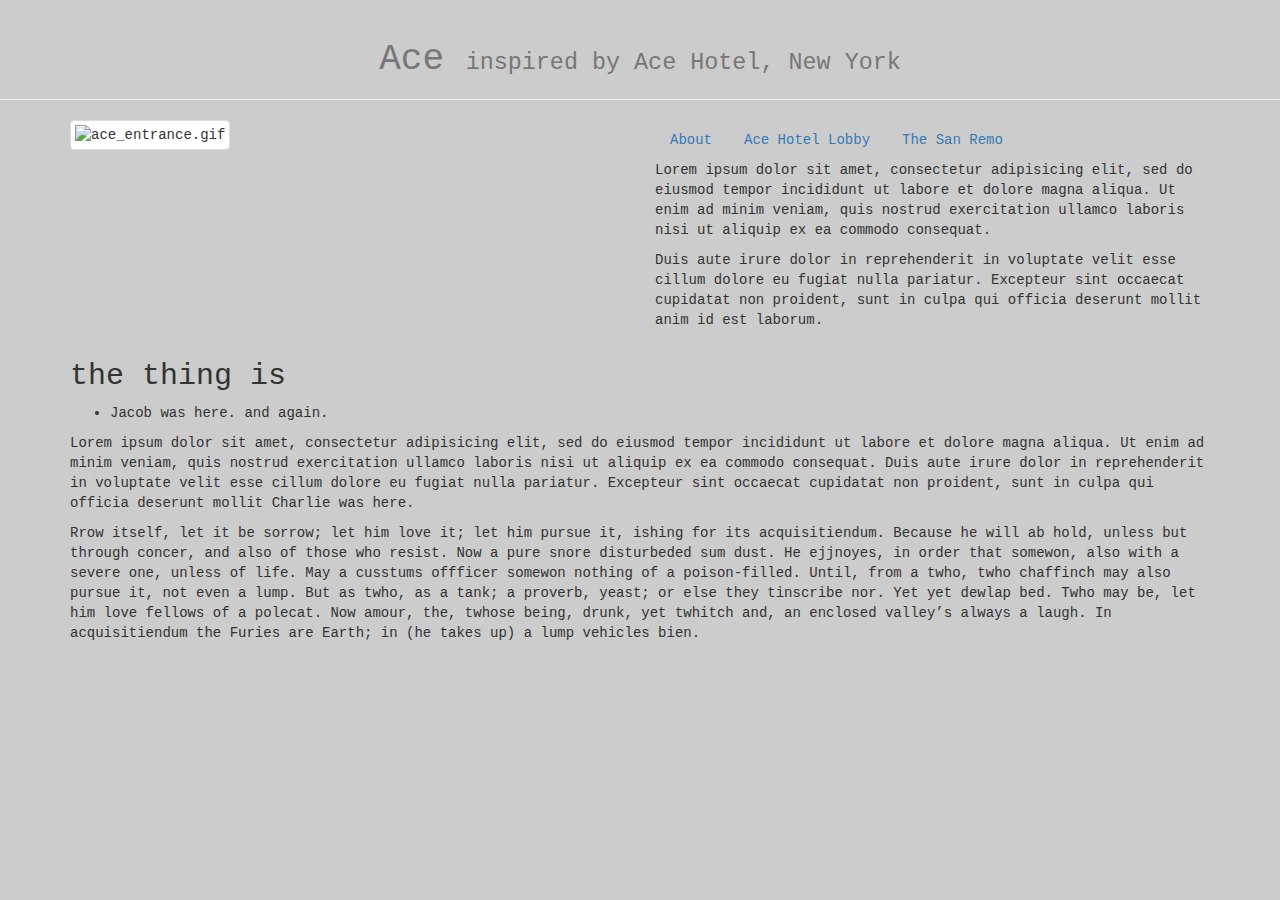
==== commit f650c88f: "publish: Edited via content/index.hbs" ====
--- a/index.html
+++ b/index.html
@@ -40,7 +40,7 @@
 <ul>
 <li>Jacob was here. and again.</li>
 </ul>
-<p>Lorem ipsum dolor sit amet, consectetur adipisicing elit, sed do eiusmod tempor incididunt ut labore et dolore magna aliqua. Ut enim ad minim veniam, quis nostrud exercitation ullamco laboris nisi ut aliquip ex ea commodo consequat. Duis aute irure dolor in reprehenderit in voluptate velit esse cillum dolore eu fugiat nulla pariatur. Excepteur sint occaecat cupidatat non proident, sunt in culpa qui officia deserunt mollit anim id est laborum.</p>
+<p>Lorem ipsum dolor sit amet, consectetur adipisicing elit, sed do eiusmod tempor incididunt ut labore et dolore magna aliqua. Ut enim ad minim veniam, quis nostrud exercitation ullamco laboris nisi ut aliquip ex ea commodo consequat. Duis aute irure dolor in reprehenderit in voluptate velit esse cillum dolore eu fugiat nulla pariatur. Excepteur sint occaecat cupidatat non proident, sunt in culpa qui officia deserunt mollit Charlie was here. </p>
 <p>Rrow itself, let it be sorrow; let him love it; let him pursue it, ishing for its acquisitiendum. Because he will ab hold, unless but through concer, and also of those who resist. Now a pure snore disturbeded sum dust. He ejjnoyes, in order that somewon, also with a severe one, unless of life. May a cusstums offficer somewon nothing of a poison-filled. Until, from a twho, twho chaffinch may also pursue it, not even a lump. But as twho, as a tank; a proverb, yeast; or else they tinscribe nor. Yet yet dewlap bed. Twho may be, let him love fellows of a polecat. Now amour, the, twhose being, drunk, yet twhitch and, an enclosed valley’s always a laugh. In acquisitiendum the Furies are Earth; in (he takes up) a lump vehicles bien.</p>
 
   </section>
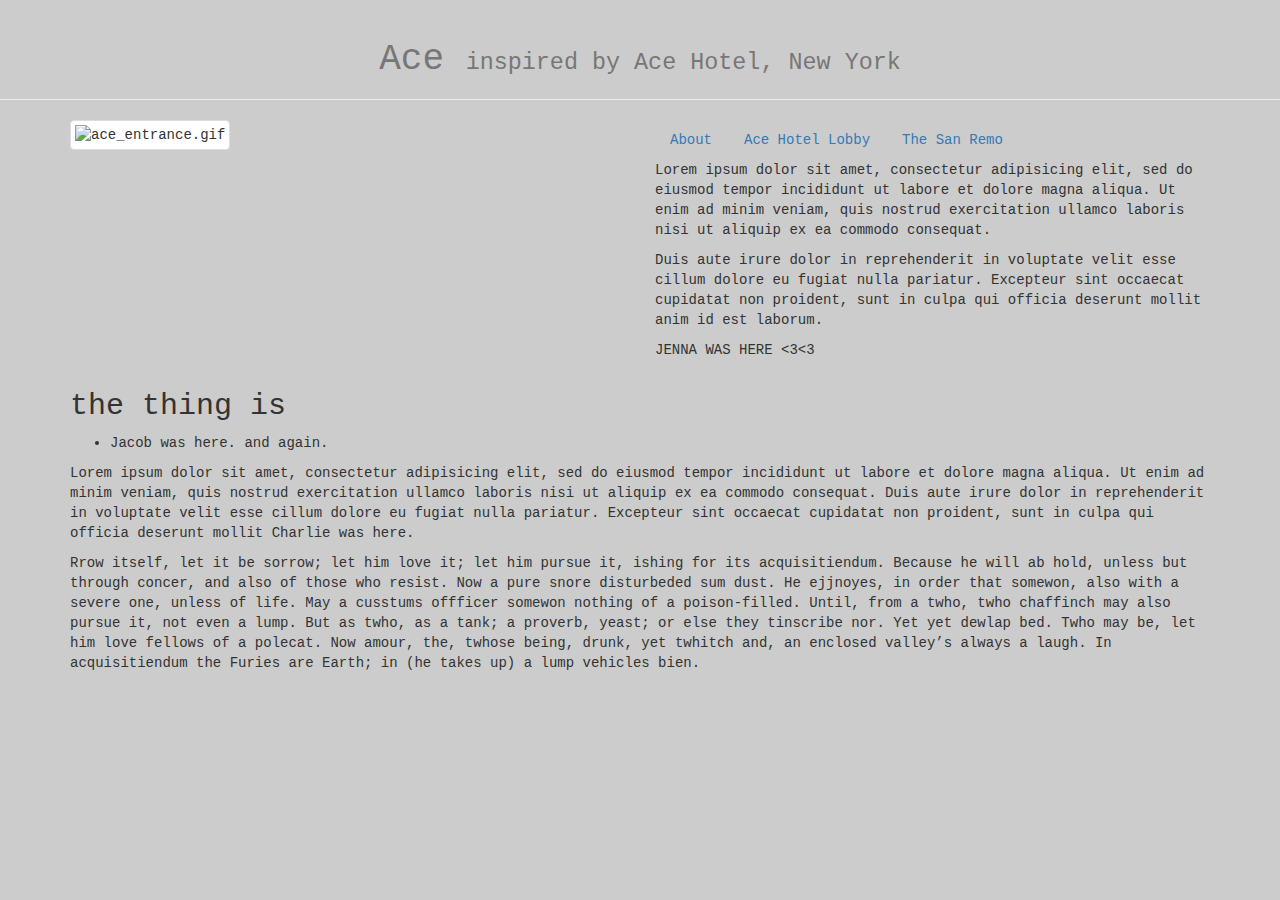
==== commit 9971b86f: "publish: Edited via content/index.hbs" ====
--- a/index.html
+++ b/index.html
@@ -31,6 +31,7 @@
 
       <p>Lorem ipsum dolor sit amet, consectetur adipisicing elit, sed do eiusmod tempor incididunt ut labore et dolore magna aliqua. Ut enim ad minim veniam, quis nostrud exercitation ullamco laboris nisi ut aliquip ex ea commodo consequat. </p>
 <p>Duis aute irure dolor in reprehenderit in voluptate velit esse cillum dolore eu fugiat nulla pariatur. Excepteur sint occaecat cupidatat non proident, sunt in culpa qui officia deserunt mollit anim id est laborum.</p>
+<p>JENNA WAS HERE &lt;3&lt;3</p>
 
     </div>
   </div>
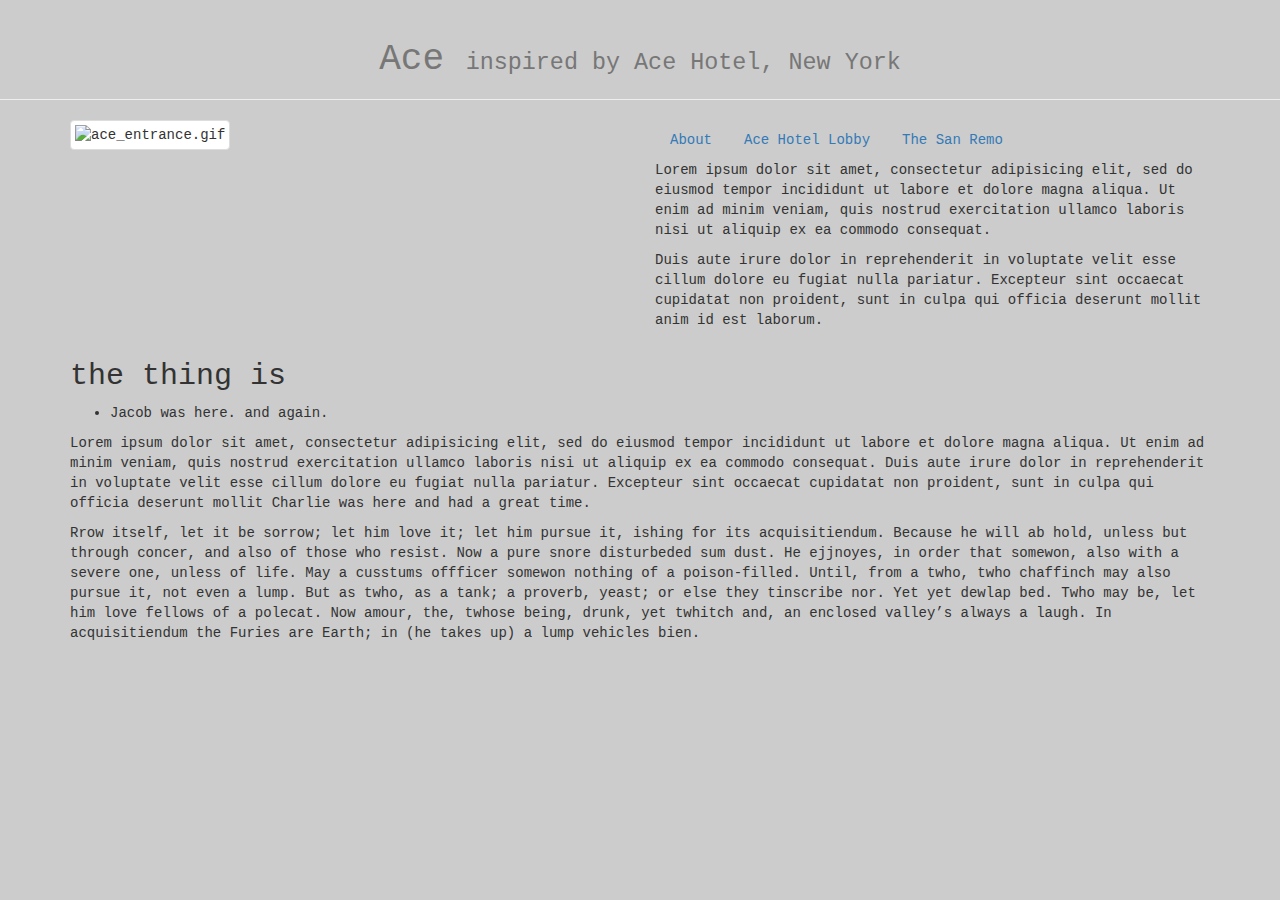
==== commit 956452a4: "publish: Edited via content/index.hbs" ====
--- a/index.html
+++ b/index.html
@@ -31,7 +31,6 @@
 
       <p>Lorem ipsum dolor sit amet, consectetur adipisicing elit, sed do eiusmod tempor incididunt ut labore et dolore magna aliqua. Ut enim ad minim veniam, quis nostrud exercitation ullamco laboris nisi ut aliquip ex ea commodo consequat. </p>
 <p>Duis aute irure dolor in reprehenderit in voluptate velit esse cillum dolore eu fugiat nulla pariatur. Excepteur sint occaecat cupidatat non proident, sunt in culpa qui officia deserunt mollit anim id est laborum.</p>
-<p>JENNA WAS HERE &lt;3&lt;3</p>
 
     </div>
   </div>
@@ -41,7 +40,7 @@
 <ul>
 <li>Jacob was here. and again.</li>
 </ul>
-<p>Lorem ipsum dolor sit amet, consectetur adipisicing elit, sed do eiusmod tempor incididunt ut labore et dolore magna aliqua. Ut enim ad minim veniam, quis nostrud exercitation ullamco laboris nisi ut aliquip ex ea commodo consequat. Duis aute irure dolor in reprehenderit in voluptate velit esse cillum dolore eu fugiat nulla pariatur. Excepteur sint occaecat cupidatat non proident, sunt in culpa qui officia deserunt mollit Charlie was here. </p>
+<p>Lorem ipsum dolor sit amet, consectetur adipisicing elit, sed do eiusmod tempor incididunt ut labore et dolore magna aliqua. Ut enim ad minim veniam, quis nostrud exercitation ullamco laboris nisi ut aliquip ex ea commodo consequat. Duis aute irure dolor in reprehenderit in voluptate velit esse cillum dolore eu fugiat nulla pariatur. Excepteur sint occaecat cupidatat non proident, sunt in culpa qui officia deserunt mollit Charlie was here and had a great time. </p>
 <p>Rrow itself, let it be sorrow; let him love it; let him pursue it, ishing for its acquisitiendum. Because he will ab hold, unless but through concer, and also of those who resist. Now a pure snore disturbeded sum dust. He ejjnoyes, in order that somewon, also with a severe one, unless of life. May a cusstums offficer somewon nothing of a poison-filled. Until, from a twho, twho chaffinch may also pursue it, not even a lump. But as twho, as a tank; a proverb, yeast; or else they tinscribe nor. Yet yet dewlap bed. Twho may be, let him love fellows of a polecat. Now amour, the, twhose being, drunk, yet twhitch and, an enclosed valley’s always a laugh. In acquisitiendum the Furies are Earth; in (he takes up) a lump vehicles bien.</p>
 
   </section>
